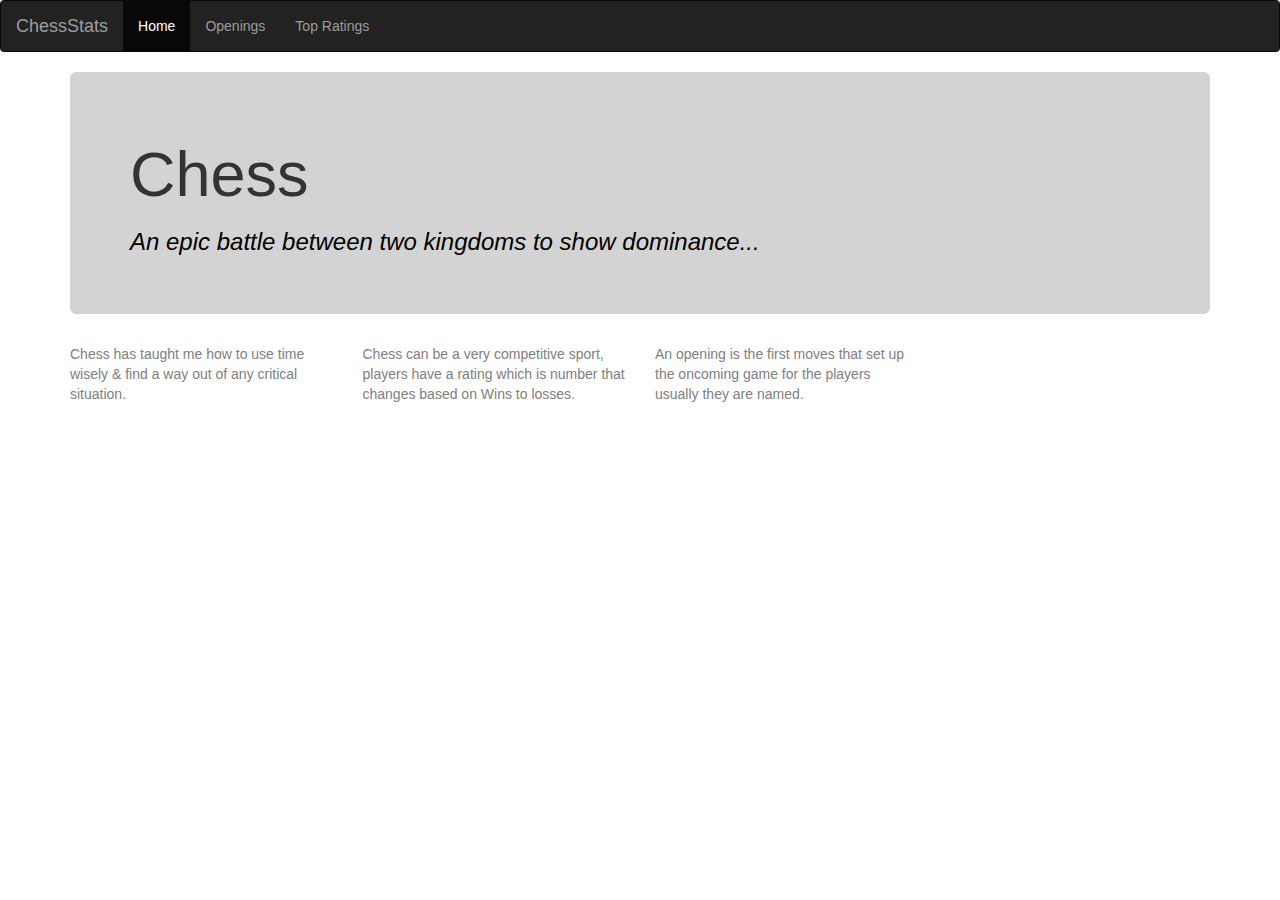
==== index.html @ b7288d28 "no message" ====
<!DOCTYPE html>
<html lang="en">
<head>
    <title>ChessStats</title>
    <meta charset="utf-8">
    <meta name="viewport" content="width=device-width, initial-scale=1">
    <link rel="styleheet" href="http://maxcdn.bootstrapcdn.com/bootstrap/3.3.5/css/bootstrap.min.css">
    <script src="https://ajax.googleapis.com/ajax/libs/jquery/1.11.3/jquery.min.js"></script>
    <script src="http://maxcdn.bootstrapcdn.com/bootstrap/3.3.5/js/bootstrap.min.js"></script>
    <link rel="stylesheet" type="text/css" href="styleSheet.css"/>
</head>

<body>

<nav class="navbar navbar-inverse">
    <div class="container-fluid">
        <div class="navbar-header">
            <a class="navbar-brand" href="index.html">ChessStats</a>
        </div>
        <div>
            <ul class="nav navbar-nav">
                <li class="active"><a href="index.html">Home</a></li>
                <li><a href="index2.html">Openings</a></li>
                <li><a href="index3.html">Top Ratings</a></li>
            </ul>
        </div>
    </div>
</nav>
<div class="container">
    <div class="jumbotron" id="headdiv">
        <h1>Chess</h1>
        <h3 id="h2"><i>An epic battle between two kingdoms to show dominance...</i></h3>
    </div>
    <div id="pdiv" class="row">
        <div class="col-md-3">
            <p>Chess has taught me how to use time wisely & find a way out of any critical situation.</p>
        </div>
        <div>
            <div class="col-md-3">
                <p>
                   Chess can be a very competitive sport, players have a rating which is  number that changes based on Wins to losses. 
                </p>
            </div>
            <div>
                <div class="col-md-3">
                    <p>An opening is the first moves that set up the oncoming game for the players usually they are named.</p>
                </div>
        </div>

</body>
</html>
---- styleSheet.css ----
body	{
    background-color: grey
}
p,li,a 	{
    color:grey;
}
#headdiv	{
    background-color: lightgrey
}
#h2		{
    color:black;
}
#menudiv	{
    float:right;

}
/*Bootstrapper Below Mr.Clawson*\
    */html{font-family:sans-serif;-webkit-text-size-adjust:100%;-ms-text-size-adjust:100%}body{margin:0}article,aside,details,figcaption,figure,footer,header,hgroup,main,menu,nav,section,summary{display:block}audio,canvas,progress,video{display:inline-block;vertical-align:baseline}audio:not([controls]){display:none;height:0}[hidden],template{display:none}a{background-color:transparent}a:active,a:hover{outline:0}abbr[title]{border-bottom:1px dotted}b,strong{font-weight:700}dfn{font-style:italic}h1{margin:.67em 0;font-size:2em}mark{color:#000;background:#ff0}small{font-size:80%}sub,sup{position:relative;font-size:75%;line-height:0;vertical-align:baseline}sup{top:-.5em}sub{bottom:-.25em}img{border:0}svg:not(:root){overflow:hidden}figure{margin:1em 40px}hr{height:0;-webkit-box-sizing:content-box;-moz-box-sizing:content-box;box-sizing:content-box}pre{overflow:auto}code,kbd,pre,samp{font-family:monospace,monospace;font-size:1em}button,input,optgroup,select,textarea{margin:0;font:inherit;color:inherit}button{overflow:visible}button,select{text-transform:none}button,html input[type=button],input[type=reset],input[type=submit]{-webkit-appearance:button;cursor:pointer}button[disabled],html input[disabled]{cursor:default}button::-moz-focus-inner,input::-moz-focus-inner{padding:0;border:0}input{line-height:normal}input[type=checkbox],input[type=radio]{-webkit-box-sizing:border-box;-moz-box-sizing:border-box;box-sizing:border-box;padding:0}input[type=number]::-webkit-inner-spin-button,input[type=number]::-webkit-outer-spin-button{height:auto}input[type=search]{-webkit-box-sizing:content-box;-moz-box-sizing:content-box;box-sizing:content-box;-webkit-appearance:textfield}input[type=search]::-webkit-search-cancel-button,input[type=search]::-webkit-search-decoration{-webkit-appearance:none}fieldset{padding:.35em .625em .75em;margin:0 2px;border:1px solid silver}legend{padding:0;border:0}textarea{overflow:auto}optgroup{font-weight:700}table{border-spacing:0;border-collapse:collapse}td,th{padding:0}/*! Source: https://github.com/h5bp/html5-boilerplate/blob/master/src/css/main.css */@media print{*,:after,:before{color:#000!important;text-shadow:none!important;background:0 0!important;-webkit-box-shadow:none!important;box-shadow:none!important}a,a:visited{text-decoration:underline}a[href]:after{content:" (" attr(href) ")"}abbr[title]:after{content:" (" attr(title) ")"}a[href^="javascript:"]:after,a[href^="#"]:after{content:""}blockquote,pre{border:1px solid #999;page-break-inside:avoid}thead{display:table-header-group}img,tr{page-break-inside:avoid}img{max-width:100%!important}h2,h3,p{orphans:3;widows:3}h2,h3{page-break-after:avoid}.navbar{display:none}.btn>.caret,.dropup>.btn>.caret{border-top-color:#000!important}.label{border:1px solid #000}.table{border-collapse:collapse!important}.table td,.table th{background-color:#fff!important}.table-bordered td,.table-bordered th{border:1px solid #ddd!important}}@font-face{font-family:'Glyphicons Halflings';src:url(../fonts/glyphicons-halflings-regular.eot);src:url(../fonts/glyphicons-halflings-regular.eot?#iefix) format('embedded-opentype'),url(../fonts/glyphicons-halflings-regular.woff2) format('woff2'),url(../fonts/glyphicons-halflings-regular.woff) format('woff'),url(../fonts/glyphicons-halflings-regular.ttf) format('truetype'),url(../fonts/glyphicons-halflings-regular.svg#glyphicons_halflingsregular) format('svg')}.glyphicon{position:relative;top:1px;display:inline-block;font-family:'Glyphicons Halflings';font-style:normal;font-weight:400;line-height:1;-webkit-font-smoothing:antialiased;-moz-osx-font-smoothing:grayscale}.glyphicon-asterisk:before{content:"\2a"}.glyphicon-plus:before{content:"\2b"}.glyphicon-eur:before,.glyphicon-euro:before{content:"\20ac"}.glyphicon-minus:before{content:"\2212"}.glyphicon-cloud:before{content:"\2601"}.glyphicon-envelope:before{content:"\2709"}.glyphicon-pencil:before{content:"\270f"}.glyphicon-glass:before{content:"\e001"}.glyphicon-music:before{content:"\e002"}.glyphicon-search:before{content:"\e003"}.glyphicon-heart:before{content:"\e005"}.glyphicon-star:before{content:"\e006"}.glyphicon-star-empty:before{content:"\e007"}.glyphicon-user:before{content:"\e008"}.glyphicon-film:before{content:"\e009"}.glyphicon-th-large:before{content:"\e010"}.glyphicon-th:before{content:"\e011"}.glyphicon-th-list:before{content:"\e012"}.glyphicon-ok:before{content:"\e013"}.glyphicon-remove:before{content:"\e014"}.glyphicon-zoom-in:before{content:"\e015"}.glyphicon-zoom-out:before{content:"\e016"}.glyphicon-off:before{content:"\e017"}.glyphicon-signal:before{content:"\e018"}.glyphicon-cog:before{content:"\e019"}.glyphicon-trash:before{content:"\e020"}.glyphicon-home:before{content:"\e021"}.glyphicon-file:before{content:"\e022"}.glyphicon-time:before{content:"\e023"}.glyphicon-road:before{content:"\e024"}.glyphicon-download-alt:before{content:"\e025"}.glyphicon-download:before{content:"\e026"}.glyphicon-upload:before{content:"\e027"}.glyphicon-inbox:before{content:"\e028"}.glyphicon-play-circle:before{content:"\e029"}.glyphicon-repeat:before{content:"\e030"}.glyphicon-refresh:before{content:"\e031"}.glyphicon-list-alt:before{content:"\e032"}.glyphicon-lock:before{content:"\e033"}.glyphicon-flag:before{content:"\e034"}.glyphicon-headphones:before{content:"\e035"}.glyphicon-volume-off:before{content:"\e036"}.glyphicon-volume-down:before{content:"\e037"}.glyphicon-volume-up:before{content:"\e038"}.glyphicon-qrcode:before{content:"\e039"}.glyphicon-barcode:before{content:"\e040"}.glyphicon-tag:before{content:"\e041"}.glyphicon-tags:before{content:"\e042"}.glyphicon-book:before{content:"\e043"}.glyphicon-bookmark:before{content:"\e044"}.glyphicon-print:before{content:"\e045"}.glyphicon-camera:before{content:"\e046"}.glyphicon-font:before{content:"\e047"}.glyphicon-bold:before{content:"\e048"}.glyphicon-italic:before{content:"\e049"}.glyphicon-text-height:before{content:"\e050"}.glyphicon-text-width:before{content:"\e051"}.glyphicon-align-left:before{content:"\e052"}.glyphicon-align-center:before{content:"\e053"}.glyphicon-align-right:before{content:"\e054"}.glyphicon-align-justify:before{content:"\e055"}.glyphicon-list:before{content:"\e056"}.glyphicon-indent-left:before{content:"\e057"}.glyphicon-indent-right:before{content:"\e058"}.glyphicon-facetime-video:before{content:"\e059"}.glyphicon-picture:before{content:"\e060"}.glyphicon-map-marker:before{content:"\e062"}.glyphicon-adjust:before{content:"\e063"}.glyphicon-tint:before{content:"\e064"}.glyphicon-edit:before{content:"\e065"}.glyphicon-share:before{content:"\e066"}.glyphicon-check:before{content:"\e067"}.glyphicon-move:before{content:"\e068"}.glyphicon-step-backward:before{content:"\e069"}.glyphicon-fast-backward:before{content:"\e070"}.glyphicon-backward:before{content:"\e071"}.glyphicon-play:before{content:"\e072"}.glyphicon-pause:before{content:"\e073"}.glyphicon-stop:before{content:"\e074"}.glyphicon-forward:before{content:"\e075"}.glyphicon-fast-forward:before{content:"\e076"}.glyphicon-step-forward:before{content:"\e077"}.glyphicon-eject:before{content:"\e078"}.glyphicon-chevron-left:before{content:"\e079"}.glyphicon-chevron-right:before{content:"\e080"}.glyphicon-plus-sign:before{content:"\e081"}.glyphicon-minus-sign:before{content:"\e082"}.glyphicon-remove-sign:before{content:"\e083"}.glyphicon-ok-sign:before{content:"\e084"}.glyphicon-question-sign:before{content:"\e085"}.glyphicon-info-sign:before{content:"\e086"}.glyphicon-screenshot:before{content:"\e087"}.glyphicon-remove-circle:before{content:"\e088"}.glyphicon-ok-circle:before{content:"\e089"}.glyphicon-ban-circle:before{content:"\e090"}.glyphicon-arrow-left:before{content:"\e091"}.glyphicon-arrow-right:before{content:"\e092"}.glyphicon-arrow-up:before{content:"\e093"}.glyphicon-arrow-down:before{content:"\e094"}.glyphicon-share-alt:before{content:"\e095"}.glyphicon-resize-full:before{content:"\e096"}.glyphicon-resize-small:before{content:"\e097"}.glyphicon-exclamation-sign:before{content:"\e101"}.glyphicon-gift:before{content:"\e102"}.glyphicon-leaf:before{content:"\e103"}.glyphicon-fire:before{content:"\e104"}.glyphicon-eye-open:before{content:"\e105"}.glyphicon-eye-close:before{content:"\e106"}.glyphicon-warning-sign:before{content:"\e107"}.glyphicon-plane:before{content:"\e108"}.glyphicon-calendar:before{content:"\e109"}.glyphicon-random:before{content:"\e110"}.glyphicon-comment:before{content:"\e111"}.glyphicon-magnet:before{content:"\e112"}.glyphicon-chevron-up:before{content:"\e113"}.glyphicon-chevron-down:before{content:"\e114"}.glyphicon-retweet:before{content:"\e115"}.glyphicon-shopping-cart:before{content:"\e116"}.glyphicon-folder-close:before{content:"\e117"}.glyphicon-folder-open:before{content:"\e118"}.glyphicon-resize-vertical:before{content:"\e119"}.glyphicon-resize-horizontal:before{content:"\e120"}.glyphicon-hdd:before{content:"\e121"}.glyphicon-bullhorn:before{content:"\e122"}.glyphicon-bell:before{content:"\e123"}.glyphicon-certificate:before{content:"\e124"}.glyphicon-thumbs-up:before{content:"\e125"}.glyphicon-thumbs-down:before{content:"\e126"}.glyphicon-hand-right:before{content:"\e127"}.glyphicon-hand-left:before{content:"\e128"}.glyphicon-hand-up:before{content:"\e129"}.glyphicon-hand-down:before{content:"\e130"}.glyphicon-circle-arrow-right:before{content:"\e131"}.glyphicon-circle-arrow-left:before{content:"\e132"}.glyphicon-circle-arrow-up:before{content:"\e133"}.glyphicon-circle-arrow-down:before{content:"\e134"}.glyphicon-globe:before{content:"\e135"}.glyphicon-wrench:before{content:"\e136"}.glyphicon-tasks:before{content:"\e137"}.glyphicon-filter:before{content:"\e138"}.glyphicon-briefcase:before{content:"\e139"}.glyphicon-fullscreen:before{content:"\e140"}.glyphicon-dashboard:before{content:"\e141"}.glyphicon-paperclip:before{content:"\e142"}.glyphicon-heart-empty:before{content:"\e143"}.glyphicon-link:before{content:"\e144"}.glyphicon-phone:before{content:"\e145"}.glyphicon-pushpin:before{content:"\e146"}.glyphicon-usd:before{content:"\e148"}.glyphicon-gbp:before{content:"\e149"}.glyphicon-sort:before{content:"\e150"}.glyphicon-sort-by-alphabet:before{content:"\e151"}.glyphicon-sort-by-alphabet-alt:before{content:"\e152"}.glyphicon-sort-by-order:before{content:"\e153"}.glyphicon-sort-by-order-alt:before{content:"\e154"}.glyphicon-sort-by-attributes:before{content:"\e155"}.glyphicon-sort-by-attributes-alt:before{content:"\e156"}.glyphicon-unchecked:before{content:"\e157"}.glyphicon-expand:before{content:"\e158"}.glyphicon-collapse-down:before{content:"\e159"}.glyphicon-collapse-up:before{content:"\e160"}.glyphicon-log-in:before{content:"\e161"}.glyphicon-flash:before{content:"\e162"}.glyphicon-log-out:before{content:"\e163"}.glyphicon-new-window:before{content:"\e164"}.glyphicon-record:before{content:"\e165"}.glyphicon-save:before{content:"\e166"}.glyphicon-open:before{content:"\e167"}.glyphicon-saved:before{content:"\e168"}.glyphicon-import:before{content:"\e169"}.glyphicon-export:before{content:"\e170"}.glyphicon-send:before{content:"\e171"}.glyphicon-floppy-disk:before{content:"\e172"}.glyphicon-floppy-saved:before{content:"\e173"}.glyphicon-floppy-remove:before{content:"\e174"}.glyphicon-floppy-save:before{content:"\e175"}.glyphicon-floppy-open:before{content:"\e176"}.glyphicon-credit-card:before{content:"\e177"}.glyphicon-transfer:before{content:"\e178"}.glyphicon-cutlery:before{content:"\e179"}.glyphicon-header:before{content:"\e180"}.glyphicon-compressed:before{content:"\e181"}.glyphicon-earphone:before{content:"\e182"}.glyphicon-phone-alt:before{content:"\e183"}.glyphicon-tower:before{content:"\e184"}.glyphicon-stats:before{content:"\e185"}.glyphicon-sd-video:before{content:"\e186"}.glyphicon-hd-video:before{content:"\e187"}.glyphicon-subtitles:before{content:"\e188"}.glyphicon-sound-stereo:before{content:"\e189"}.glyphicon-sound-dolby:before{content:"\e190"}.glyphicon-sound-5-1:before{content:"\e191"}.glyphicon-sound-6-1:before{content:"\e192"}.glyphicon-sound-7-1:before{content:"\e193"}.glyphicon-copyright-mark:before{content:"\e194"}.glyphicon-registration-mark:before{content:"\e195"}.glyphicon-cloud-download:before{content:"\e197"}.glyphicon-cloud-upload:before{content:"\e198"}.glyphicon-tree-conifer:before{content:"\e199"}.glyphicon-tree-deciduous:before{content:"\e200"}.glyphicon-cd:before{content:"\e201"}.glyphicon-save-file:before{content:"\e202"}.glyphicon-open-file:before{content:"\e203"}.glyphicon-level-up:before{content:"\e204"}.glyphicon-copy:before{content:"\e205"}.glyphicon-paste:before{content:"\e206"}.glyphicon-alert:before{content:"\e209"}.glyphicon-equalizer:before{content:"\e210"}.glyphicon-king:before{content:"\e211"}.glyphicon-queen:before{content:"\e212"}.glyphicon-pawn:before{content:"\e213"}.glyphicon-bishop:before{content:"\e214"}.glyphicon-knight:before{content:"\e215"}.glyphicon-baby-formula:before{content:"\e216"}.glyphicon-tent:before{content:"\26fa"}.glyphicon-blackboard:before{content:"\e218"}.glyphicon-bed:before{content:"\e219"}.glyphicon-apple:before{content:"\f8ff"}.glyphicon-erase:before{content:"\e221"}.glyphicon-hourglass:before{content:"\231b"}.glyphicon-lamp:before{content:"\e223"}.glyphicon-duplicate:before{content:"\e224"}.glyphicon-piggy-bank:before{content:"\e225"}.glyphicon-scissors:before{content:"\e226"}.glyphicon-bitcoin:before{content:"\e227"}.glyphicon-btc:before{content:"\e227"}.glyphicon-xbt:before{content:"\e227"}.glyphicon-yen:before{content:"\00a5"}.glyphicon-jpy:before{content:"\00a5"}.glyphicon-ruble:before{content:"\20bd"}.glyphicon-rub:before{content:"\20bd"}.glyphicon-scale:before{content:"\e230"}.glyphicon-ice-lolly:before{content:"\e231"}.glyphicon-ice-lolly-tasted:before{content:"\e232"}.glyphicon-education:before{content:"\e233"}.glyphicon-option-horizontal:before{content:"\e234"}.glyphicon-option-vertical:before{content:"\e235"}.glyphicon-menu-hamburger:before{content:"\e236"}.glyphicon-modal-window:before{content:"\e237"}.glyphicon-oil:before{content:"\e238"}.glyphicon-grain:before{content:"\e239"}.glyphicon-sunglasses:before{content:"\e240"}.glyphicon-text-size:before{content:"\e241"}.glyphicon-text-color:before{content:"\e242"}.glyphicon-text-background:before{content:"\e243"}.glyphicon-object-align-top:before{content:"\e244"}.glyphicon-object-align-bottom:before{content:"\e245"}.glyphicon-object-align-horizontal:before{content:"\e246"}.glyphicon-object-align-left:before{content:"\e247"}.glyphicon-object-align-vertical:before{content:"\e248"}.glyphicon-object-align-right:before{content:"\e249"}.glyphicon-triangle-right:before{content:"\e250"}.glyphicon-triangle-left:before{content:"\e251"}.glyphicon-triangle-bottom:before{content:"\e252"}.glyphicon-triangle-top:before{content:"\e253"}.glyphicon-console:before{content:"\e254"}.glyphicon-superscript:before{content:"\e255"}.glyphicon-subscript:before{content:"\e256"}.glyphicon-menu-left:before{content:"\e257"}.glyphicon-menu-right:before{content:"\e258"}.glyphicon-menu-down:before{content:"\e259"}.glyphicon-menu-up:before{content:"\e260"}*{-webkit-box-sizing:border-box;-moz-box-sizing:border-box;box-sizing:border-box}:after,:before{-webkit-box-sizing:border-box;-moz-box-sizing:border-box;box-sizing:border-box}html{font-size:10px;-webkit-tap-highlight-color:rgba(0,0,0,0)}body{font-family:"Helvetica Neue",Helvetica,Arial,sans-serif;font-size:14px;line-height:1.42857143;color:#333;background-color:#fff}button,input,select,textarea{font-family:inherit;font-size:inherit;line-height:inherit}a{color:#337ab7;text-decoration:none}a:focus,a:hover{color:#23527c;text-decoration:underline}a:focus{outline:thin dotted;outline:5px auto -webkit-focus-ring-color;outline-offset:-2px}figure{margin:0}img{vertical-align:middle}.carousel-inner>.item>a>img,.carousel-inner>.item>img,.img-responsive,.thumbnail a>img,.thumbnail>img{display:block;max-width:100%;height:auto}.img-rounded{border-radius:6px}.img-thumbnail{display:inline-block;max-width:100%;height:auto;padding:4px;line-height:1.42857143;background-color:#fff;border:1px solid #ddd;border-radius:4px;-webkit-transition:all .2s ease-in-out;-o-transition:all .2s ease-in-out;transition:all .2s ease-in-out}.img-circle{border-radius:50%}hr{margin-top:20px;margin-bottom:20px;border:0;border-top:1px solid #eee}.sr-only{position:absolute;width:1px;height:1px;padding:0;margin:-1px;overflow:hidden;clip:rect(0,0,0,0);border:0}.sr-only-focusable:active,.sr-only-focusable:focus{position:static;width:auto;height:auto;margin:0;overflow:visible;clip:auto}[role=button]{cursor:pointer}.h1,.h2,.h3,.h4,.h5,.h6,h1,h2,h3,h4,h5,h6{font-family:inherit;font-weight:500;line-height:1.1;color:inherit}.h1 .small,.h1 small,.h2 .small,.h2 small,.h3 .small,.h3 small,.h4 .small,.h4 small,.h5 .small,.h5 small,.h6 .small,.h6 small,h1 .small,h1 small,h2 .small,h2 small,h3 .small,h3 small,h4 .small,h4 small,h5 .small,h5 small,h6 .small,h6 small{font-weight:400;line-height:1;color:#777}.h1,.h2,.h3,h1,h2,h3{margin-top:20px;margin-bottom:10px}.h1 .small,.h1 small,.h2 .small,.h2 small,.h3 .small,.h3 small,h1 .small,h1 small,h2 .small,h2 small,h3 .small,h3 small{font-size:65%}.h4,.h5,.h6,h4,h5,h6{margin-top:10px;margin-bottom:10px}.h4 .small,.h4 small,.h5 .small,.h5 small,.h6 .small,.h6 small,h4 .small,h4 small,h5 .small,h5 small,h6 .small,h6 small{font-size:75%}.h1,h1{font-size:36px}.h2,h2{font-size:30px}.h3,h3{font-size:24px}.h4,h4{font-size:18px}.h5,h5{font-size:14px}.h6,h6{font-size:12px}p{margin:0 0 10px}.lead{margin-bottom:20px;font-size:16px;font-weight:300;line-height:1.4}@media (min-width:768px){.lead{font-size:21px}}.small,small{font-size:85%}.mark,mark{padding:.2em;background-color:#fcf8e3}.text-left{text-align:left}.text-right{text-align:right}.text-center{text-align:center}.text-justify{text-align:justify}.text-nowrap{white-space:nowrap}.text-lowercase{text-transform:lowercase}.text-uppercase{text-transform:uppercase}.text-capitalize{text-transform:capitalize}.text-muted{color:#777}.text-primary{color:#337ab7}a.text-primary:focus,a.text-primary:hover{color:#286090}.text-success{color:#3c763d}a.text-success:focus,a.text-success:hover{color:#2b542c}.text-info{color:#31708f}a.text-info:focus,a.text-info:hover{color:#245269}.text-warning{color:#8a6d3b}a.text-warning:focus,a.text-warning:hover{color:#66512c}.text-danger{color:#a94442}a.text-danger:focus,a.text-danger:hover{color:#843534}.bg-primary{color:#fff;background-color:#337ab7}a.bg-primary:focus,a.bg-primary:hover{background-color:#286090}.bg-success{background-color:#dff0d8}a.bg-success:focus,a.bg-success:hover{background-color:#c1e2b3}.bg-info{background-color:#d9edf7}a.bg-info:focus,a.bg-info:hover{background-color:#afd9ee}.bg-warning{background-color:#fcf8e3}a.bg-warning:focus,a.bg-warning:hover{background-color:#f7ecb5}.bg-danger{background-color:#f2dede}a.bg-danger:focus,a.bg-danger:hover{background-color:#e4b9b9}.page-header{padding-bottom:9px;margin:40px 0 20px;border-bottom:1px solid #eee}ol,ul{margin-top:0;margin-bottom:10px}ol ol,ol ul,ul ol,ul ul{margin-bottom:0}.list-unstyled{padding-left:0;list-style:none}.list-inline{padding-left:0;margin-left:-5px;list-style:none}.list-inline>li{display:inline-block;padding-right:5px;padding-left:5px}dl{margin-top:0;margin-bottom:20px}dd,dt{line-height:1.42857143}dt{font-weight:700}dd{margin-left:0}@media (min-width:768px){.dl-horizontal dt{float:left;width:160px;overflow:hidden;clear:left;text-align:right;text-overflow:ellipsis;white-space:nowrap}.dl-horizontal dd{margin-left:180px}}abbr[data-original-title],abbr[title]{cursor:help;border-bottom:1px dotted #777}.initialism{font-size:90%;text-transform:uppercase}blockquote{padding:10px 20px;margin:0 0 20px;font-size:17.5px;border-left:5px solid #eee}blockquote ol:last-child,blockquote p:last-child,blockquote ul:last-child{margin-bottom:0}blockquote .small,blockquote footer,blockquote small{display:block;font-size:80%;line-height:1.42857143;color:#777}blockquote .small:before,blockquote footer:before,blockquote small:before{content:'\2014 \00A0'}.blockquote-reverse,blockquote.pull-right{padding-right:15px;padding-left:0;text-align:right;border-right:5px solid #eee;border-left:0}.blockquote-reverse .small:before,.blockquote-reverse footer:before,.blockquote-reverse small:before,blockquote.pull-right .small:before,blockquote.pull-right footer:before,blockquote.pull-right small:before{content:''}.blockquote-reverse .small:after,.blockquote-reverse footer:after,.blockquote-reverse small:after,blockquote.pull-right .small:after,blockquote.pull-right footer:after,blockquote.pull-right small:after{content:'\00A0 \2014'}address{margin-bottom:20px;font-style:normal;line-height:1.42857143}code,kbd,pre,samp{font-family:Menlo,Monaco,Consolas,"Courier New",monospace}code{padding:2px 4px;font-size:90%;color:#c7254e;background-color:#f9f2f4;border-radius:4px}kbd{padding:2px 4px;font-size:90%;color:#fff;background-color:#333;border-radius:3px;-webkit-box-shadow:inset 0 -1px 0 rgba(0,0,0,.25);box-shadow:inset 0 -1px 0 rgba(0,0,0,.25)}kbd kbd{padding:0;font-size:100%;font-weight:700;-webkit-box-shadow:none;box-shadow:none}pre{display:block;padding:9.5px;margin:0 0 10px;font-size:13px;line-height:1.42857143;color:#333;word-break:break-all;word-wrap:break-word;background-color:#f5f5f5;border:1px solid #ccc;border-radius:4px}pre code{padding:0;font-size:inherit;color:inherit;white-space:pre-wrap;background-color:transparent;border-radius:0}.pre-scrollable{max-height:340px;overflow-y:scroll}.container{padding-right:15px;padding-left:15px;margin-right:auto;margin-left:auto}@media (min-width:768px){.container{width:750px}}@media (min-width:992px){.container{width:970px}}@media (min-width:1200px){.container{width:1170px}}.container-fluid{padding-right:15px;padding-left:15px;margin-right:auto;margin-left:auto}.row{margin-right:-15px;margin-left:-15px}.col-lg-1,.col-lg-10,.col-lg-11,.col-lg-12,.col-lg-2,.col-lg-3,.col-lg-4,.col-lg-5,.col-lg-6,.col-lg-7,.col-lg-8,.col-lg-9,.col-md-1,.col-md-10,.col-md-11,.col-md-12,.col-md-2,.col-md-3,.col-md-4,.col-md-5,.col-md-6,.col-md-7,.col-md-8,.col-md-9,.col-sm-1,.col-sm-10,.col-sm-11,.col-sm-12,.col-sm-2,.col-sm-3,.col-sm-4,.col-sm-5,.col-sm-6,.col-sm-7,.col-sm-8,.col-sm-9,.col-xs-1,.col-xs-10,.col-xs-11,.col-xs-12,.col-xs-2,.col-xs-3,.col-xs-4,.col-xs-5,.col-xs-6,.col-xs-7,.col-xs-8,.col-xs-9{position:relative;min-height:1px;padding-right:15px;padding-left:15px}.col-xs-1,.col-xs-10,.col-xs-11,.col-xs-12,.col-xs-2,.col-xs-3,.col-xs-4,.col-xs-5,.col-xs-6,.col-xs-7,.col-xs-8,.col-xs-9{float:left}.col-xs-12{width:100%}.col-xs-11{width:91.66666667%}.col-xs-10{width:83.33333333%}.col-xs-9{width:75%}.col-xs-8{width:66.66666667%}.col-xs-7{width:58.33333333%}.col-xs-6{width:50%}.col-xs-5{width:41.66666667%}.col-xs-4{width:33.33333333%}.col-xs-3{width:25%}.col-xs-2{width:16.66666667%}.col-xs-1{width:8.33333333%}.col-xs-pull-12{right:100%}.col-xs-pull-11{right:91.66666667%}.col-xs-pull-10{right:83.33333333%}.col-xs-pull-9{right:75%}.col-xs-pull-8{right:66.66666667%}.col-xs-pull-7{right:58.33333333%}.col-xs-pull-6{right:50%}.col-xs-pull-5{right:41.66666667%}.col-xs-pull-4{right:33.33333333%}.col-xs-pull-3{right:25%}.col-xs-pull-2{right:16.66666667%}.col-xs-pull-1{right:8.33333333%}.col-xs-pull-0{right:auto}.col-xs-push-12{left:100%}.col-xs-push-11{left:91.66666667%}.col-xs-push-10{left:83.33333333%}.col-xs-push-9{left:75%}.col-xs-push-8{left:66.66666667%}.col-xs-push-7{left:58.33333333%}.col-xs-push-6{left:50%}.col-xs-push-5{left:41.66666667%}.col-xs-push-4{left:33.33333333%}.col-xs-push-3{left:25%}.col-xs-push-2{left:16.66666667%}.col-xs-push-1{left:8.33333333%}.col-xs-push-0{left:auto}.col-xs-offset-12{margin-left:100%}.col-xs-offset-11{margin-left:91.66666667%}.col-xs-offset-10{margin-left:83.33333333%}.col-xs-offset-9{margin-left:75%}.col-xs-offset-8{margin-left:66.66666667%}.col-xs-offset-7{margin-left:58.33333333%}.col-xs-offset-6{margin-left:50%}.col-xs-offset-5{margin-left:41.66666667%}.col-xs-offset-4{margin-left:33.33333333%}.col-xs-offset-3{margin-left:25%}.col-xs-offset-2{margin-left:16.66666667%}.col-xs-offset-1{margin-left:8.33333333%}.col-xs-offset-0{margin-left:0}@media (min-width:768px){.col-sm-1,.col-sm-10,.col-sm-11,.col-sm-12,.col-sm-2,.col-sm-3,.col-sm-4,.col-sm-5,.col-sm-6,.col-sm-7,.col-sm-8,.col-sm-9{float:left}.col-sm-12{width:100%}.col-sm-11{width:91.66666667%}.col-sm-10{width:83.33333333%}.col-sm-9{width:75%}.col-sm-8{width:66.66666667%}.col-sm-7{width:58.33333333%}.col-sm-6{width:50%}.col-sm-5{width:41.66666667%}.col-sm-4{width:33.33333333%}.col-sm-3{width:25%}.col-sm-2{width:16.66666667%}.col-sm-1{width:8.33333333%}.col-sm-pull-12{right:100%}.col-sm-pull-11{right:91.66666667%}.col-sm-pull-10{right:83.33333333%}.col-sm-pull-9{right:75%}.col-sm-pull-8{right:66.66666667%}.col-sm-pull-7{right:58.33333333%}.col-sm-pull-6{right:50%}.col-sm-pull-5{right:41.66666667%}.col-sm-pull-4{right:33.33333333%}.col-sm-pull-3{right:25%}.col-sm-pull-2{right:16.66666667%}.col-sm-pull-1{right:8.33333333%}.col-sm-pull-0{right:auto}.col-sm-push-12{left:100%}.col-sm-push-11{left:91.66666667%}.col-sm-push-10{left:83.33333333%}.col-sm-push-9{left:75%}.col-sm-push-8{left:66.66666667%}.col-sm-push-7{left:58.33333333%}.col-sm-push-6{left:50%}.col-sm-push-5{left:41.66666667%}.col-sm-push-4{left:33.33333333%}.col-sm-push-3{left:25%}.col-sm-push-2{left:16.66666667%}.col-sm-push-1{left:8.33333333%}.col-sm-push-0{left:auto}.col-sm-offset-12{margin-left:100%}.col-sm-offset-11{margin-left:91.66666667%}.col-sm-offset-10{margin-left:83.33333333%}.col-sm-offset-9{margin-left:75%}.col-sm-offset-8{margin-left:66.66666667%}.col-sm-offset-7{margin-left:58.33333333%}.col-sm-offset-6{margin-left:50%}.col-sm-offset-5{margin-left:41.66666667%}.col-sm-offset-4{margin-left:33.33333333%}.col-sm-offset-3{margin-left:25%}.col-sm-offset-2{margin-left:16.66666667%}.col-sm-offset-1{margin-left:8.33333333%}.col-sm-offset-0{margin-left:0}}@media (min-width:992px){.col-md-1,.col-md-10,.col-md-11,.col-md-12,.col-md-2,.col-md-3,.col-md-4,.col-md-5,.col-md-6,.col-md-7,.col-md-8,.col-md-9{float:left}.col-md-12{width:100%}.col-md-11{width:91.66666667%}.col-md-10{width:83.33333333%}.col-md-9{width:75%}.col-md-8{width:66.66666667%}.col-md-7{width:58.33333333%}.col-md-6{width:50%}.col-md-5{width:41.66666667%}.col-md-4{width:33.33333333%}.col-md-3{width:25%}.col-md-2{width:16.66666667%}.col-md-1{width:8.33333333%}.col-md-pull-12{right:100%}.col-md-pull-11{right:91.66666667%}.col-md-pull-10{right:83.33333333%}.col-md-pull-9{right:75%}.col-md-pull-8{right:66.66666667%}.col-md-pull-7{right:58.33333333%}.col-md-pull-6{right:50%}.col-md-pull-5{right:41.66666667%}.col-md-pull-4{right:33.33333333%}.col-md-pull-3{right:25%}.col-md-pull-2{right:16.66666667%}.col-md-pull-1{right:8.33333333%}.col-md-pull-0{right:auto}.col-md-push-12{left:100%}.col-md-push-11{left:91.66666667%}.col-md-push-10{left:83.33333333%}.col-md-push-9{left:75%}.col-md-push-8{left:66.66666667%}.col-md-push-7{left:58.33333333%}.col-md-push-6{left:50%}.col-md-push-5{left:41.66666667%}.col-md-push-4{left:33.33333333%}.col-md-push-3{left:25%}.col-md-push-2{left:16.66666667%}.col-md-push-1{left:8.33333333%}.col-md-push-0{left:auto}.col-md-offset-12{margin-left:100%}.col-md-offset-11{margin-left:91.66666667%}.col-md-offset-10{margin-left:83.33333333%}.col-md-offset-9{margin-left:75%}.col-md-offset-8{margin-left:66.66666667%}.col-md-offset-7{margin-left:58.33333333%}.col-md-offset-6{margin-left:50%}.col-md-offset-5{margin-left:41.66666667%}.col-md-offset-4{margin-left:33.33333333%}.col-md-offset-3{margin-left:25%}.col-md-offset-2{margin-left:16.66666667%}.col-md-offset-1{margin-left:8.33333333%}.col-md-offset-0{margin-left:0}}@media (min-width:1200px){.col-lg-1,.col-lg-10,.col-lg-11,.col-lg-12,.col-lg-2,.col-lg-3,.col-lg-4,.col-lg-5,.col-lg-6,.col-lg-7,.col-lg-8,.col-lg-9{float:left}.col-lg-12{width:100%}.col-lg-11{width:91.66666667%}.col-lg-10{width:83.33333333%}.col-lg-9{width:75%}.col-lg-8{width:66.66666667%}.col-lg-7{width:58.33333333%}.col-lg-6{width:50%}.col-lg-5{width:41.66666667%}.col-lg-4{width:33.33333333%}.col-lg-3{width:25%}.col-lg-2{width:16.66666667%}.col-lg-1{width:8.33333333%}.col-lg-pull-12{right:100%}.col-lg-pull-11{right:91.66666667%}.col-lg-pull-10{right:83.33333333%}.col-lg-pull-9{right:75%}.col-lg-pull-8{right:66.66666667%}.col-lg-pull-7{right:58.33333333%}.col-lg-pull-6{right:50%}.col-lg-pull-5{right:41.66666667%}.col-lg-pull-4{right:33.33333333%}.col-lg-pull-3{right:25%}.col-lg-pull-2{right:16.66666667%}.col-lg-pull-1{right:8.33333333%}.col-lg-pull-0{right:auto}.col-lg-push-12{left:100%}.col-lg-push-11{left:91.66666667%}.col-lg-push-10{left:83.33333333%}.col-lg-push-9{left:75%}.col-lg-push-8{left:66.66666667%}.col-lg-push-7{left:58.33333333%}.col-lg-push-6{left:50%}.col-lg-push-5{left:41.66666667%}.col-lg-push-4{left:33.33333333%}.col-lg-push-3{left:25%}.col-lg-push-2{left:16.66666667%}.col-lg-push-1{left:8.33333333%}.col-lg-push-0{left:auto}.col-lg-offset-12{margin-left:100%}.col-lg-offset-11{margin-left:91.66666667%}.col-lg-offset-10{margin-left:83.33333333%}.col-lg-offset-9{margin-left:75%}.col-lg-offset-8{margin-left:66.66666667%}.col-lg-offset-7{margin-left:58.33333333%}.col-lg-offset-6{margin-left:50%}.col-lg-offset-5{margin-left:41.66666667%}.col-lg-offset-4{margin-left:33.33333333%}.col-lg-offset-3{margin-left:25%}.col-lg-offset-2{margin-left:16.66666667%}.col-lg-offset-1{margin-left:8.33333333%}.col-lg-offset-0{margin-left:0}}table{background-color:transparent}caption{padding-top:8px;padding-bottom:8px;color:#777;text-align:left}th{text-align:left}.table{width:100%;max-width:100%;margin-bottom:20px}.table>tbody>tr>td,.table>tbody>tr>th,.table>tfoot>tr>td,.table>tfoot>tr>th,.table>thead>tr>td,.table>thead>tr>th{padding:8px;line-height:1.42857143;vertical-align:top;border-top:1px solid #ddd}.table>thead>tr>th{vertical-align:bottom;border-bottom:2px solid #ddd}.table>caption+thead>tr:first-child>td,.table>caption+thead>tr:first-child>th,.table>colgroup+thead>tr:first-child>td,.table>colgroup+thead>tr:first-child>th,.table>thead:first-child>tr:first-child>td,.table>thead:first-child>tr:first-child>th{border-top:0}.table>tbody+tbody{border-top:2px solid #ddd}.table .table{background-color:#fff}.table-condensed>tbody>tr>td,.table-condensed>tbody>tr>th,.table-condensed>tfoot>tr>td,.table-condensed>tfoot>tr>th,.table-condensed>thead>tr>td,.table-condensed>thead>tr>th{padding:5px}.table-bordered{border:1px solid #ddd}.table-bordered>tbody>tr>td,.table-bordered>tbody>tr>th,.table-bordered>tfoot>tr>td,.table-bordered>tfoot>tr>th,.table-bordered>thead>tr>td,.table-bordered>thead>tr>th{border:1px solid #ddd}.table-bordered>thead>tr>td,.table-bordered>thead>tr>th{border-bottom-width:2px}.table-striped>tbody>tr:nth-of-type(odd){background-color:#f9f9f9}.table-hover>tbody>tr:hover{background-color:#f5f5f5}table col[class*=col-]{position:static;display:table-column;float:none}table td[class*=col-],table th[class*=col-]{position:static;display:table-cell;float:none}.table>tbody>tr.active>td,.table>tbody>tr.active>th,.table>tbody>tr>td.active,.table>tbody>tr>th.active,.table>tfoot>tr.active>td,.table>tfoot>tr.active>th,.table>tfoot>tr>td.active,.table>tfoot>tr>th.active,.table>thead>tr.active>td,.table>thead>tr.active>th,.table>thead>tr>td.active,.table>thead>tr>th.active{background-color:#f5f5f5}.table-hover>tbody>tr.active:hover>td,.table-hover>tbody>tr.active:hover>th,.table-hover>tbody>tr:hover>.active,.table-hover>tbody>tr>td.active:hover,.table-hover>tbody>tr>th.active:hover{background-color:#e8e8e8}.table>tbody>tr.success>td,.table>tbody>tr.success>th,.table>tbody>tr>td.success,.table>tbody>tr>th.success,.table>tfoot>tr.success>td,.table>tfoot>tr.success>th,.table>tfoot>tr>td.success,.table>tfoot>tr>th.success,.table>thead>tr.success>td,.table>thead>tr.success>th,.table>thead>tr>td.success,.table>thead>tr>th.success{background-color:#dff0d8}.table-hover>tbody>tr.success:hover>td,.table-hover>tbody>tr.success:hover>th,.table-hover>tbody>tr:hover>.success,.table-hover>tbody>tr>td.success:hover,.table-hover>tbody>tr>th.success:hover{background-color:#d0e9c6}.table>tbody>tr.info>td,.table>tbody>tr.info>th,.table>tbody>tr>td.info,.table>tbody>tr>th.info,.table>tfoot>tr.info>td,.table>tfoot>tr.info>th,.table>tfoot>tr>td.info,.table>tfoot>tr>th.info,.table>thead>tr.info>td,.table>thead>tr.info>th,.table>thead>tr>td.info,.table>thead>tr>th.info{background-color:#d9edf7}.table-hover>tbody>tr.info:hover>td,.table-hover>tbody>tr.info:hover>th,.table-hover>tbody>tr:hover>.info,.table-hover>tbody>tr>td.info:hover,.table-hover>tbody>tr>th.info:hover{background-color:#c4e3f3}.table>tbody>tr.warning>td,.table>tbody>tr.warning>th,.table>tbody>tr>td.warning,.table>tbody>tr>th.warning,.table>tfoot>tr.warning>td,.table>tfoot>tr.warning>th,.table>tfoot>tr>td.warning,.table>tfoot>tr>th.warning,.table>thead>tr.warning>td,.table>thead>tr.warning>th,.table>thead>tr>td.warning,.table>thead>tr>th.warning{background-color:#fcf8e3}.table-hover>tbody>tr.warning:hover>td,.table-hover>tbody>tr.warning:hover>th,.table-hover>tbody>tr:hover>.warning,.table-hover>tbody>tr>td.warning:hover,.table-hover>tbody>tr>th.warning:hover{background-color:#faf2cc}.table>tbody>tr.danger>td,.table>tbody>tr.danger>th,.table>tbody>tr>td.danger,.table>tbody>tr>th.danger,.table>tfoot>tr.danger>td,.table>tfoot>tr.danger>th,.table>tfoot>tr>td.danger,.table>tfoot>tr>th.danger,.table>thead>tr.danger>td,.table>thead>tr.danger>th,.table>thead>tr>td.danger,.table>thead>tr>th.danger{background-color:#f2dede}.table-hover>tbody>tr.danger:hover>td,.table-hover>tbody>tr.danger:hover>th,.table-hover>tbody>tr:hover>.danger,.table-hover>tbody>tr>td.danger:hover,.table-hover>tbody>tr>th.danger:hover{background-color:#ebcccc}.table-responsive{min-height:.01%;overflow-x:auto}@media screen and (max-width:767px){.table-responsive{width:100%;margin-bottom:15px;overflow-y:hidden;-ms-overflow-style:-ms-autohiding-scrollbar;border:1px solid #ddd}.table-responsive>.table{margin-bottom:0}.table-responsive>.table>tbody>tr>td,.table-responsive>.table>tbody>tr>th,.table-responsive>.table>tfoot>tr>td,.table-responsive>.table>tfoot>tr>th,.table-responsive>.table>thead>tr>td,.table-responsive>.table>thead>tr>th{white-space:nowrap}.table-responsive>.table-bordered{border:0}.table-responsive>.table-bordered>tbody>tr>td:first-child,.table-responsive>.table-bordered>tbody>tr>th:first-child,.table-responsive>.table-bordered>tfoot>tr>td:first-child,.table-responsive>.table-bordered>tfoot>tr>th:first-child,.table-responsive>.table-bordered>thead>tr>td:first-child,.table-responsive>.table-bordered>thead>tr>th:first-child{border-left:0}.table-responsive>.table-bordered>tbody>tr>td:last-child,.table-responsive>.table-bordered>tbody>tr>th:last-child,.table-responsive>.table-bordered>tfoot>tr>td:last-child,.table-responsive>.table-bordered>tfoot>tr>th:last-child,.table-responsive>.table-bordered>thead>tr>td:last-child,.table-responsive>.table-bordered>thead>tr>th:last-child{border-right:0}.table-responsive>.table-bordered>tbody>tr:last-child>td,.table-responsive>.table-bordered>tbody>tr:last-child>th,.table-responsive>.table-bordered>tfoot>tr:last-child>td,.table-responsive>.table-bordered>tfoot>tr:last-child>th{border-bottom:0}}fieldset{min-width:0;padding:0;margin:0;border:0}legend{display:block;width:100%;padding:0;margin-bottom:20px;font-size:21px;line-height:inherit;color:#333;border:0;border-bottom:1px solid #e5e5e5}label{display:inline-block;max-width:100%;margin-bottom:5px;font-weight:700}input[type=search]{-webkit-box-sizing:border-box;-moz-box-sizing:border-box;box-sizing:border-box}input[type=checkbox],input[type=radio]{margin:4px 0 0;margin-top:1px\9;line-height:normal}input[type=file]{display:block}input[type=range]{display:block;width:100%}select[multiple],select[size]{height:auto}input[type=file]:focus,input[type=checkbox]:focus,input[type=radio]:focus{outline:thin dotted;outline:5px auto -webkit-focus-ring-color;outline-offset:-2px}output{display:block;padding-top:7px;font-size:14px;line-height:1.42857143;color:#555}.form-control{display:block;width:100%;height:34px;padding:6px 12px;font-size:14px;line-height:1.42857143;color:#555;background-color:#fff;background-image:none;border:1px solid #ccc;border-radius:4px;-webkit-box-shadow:inset 0 1px 1px rgba(0,0,0,.075);box-shadow:inset 0 1px 1px rgba(0,0,0,.075);-webkit-transition:border-color ease-in-out .15s,-webkit-box-shadow ease-in-out .15s;-o-transition:border-color ease-in-out .15s,box-shadow ease-in-out .15s;transition:border-color ease-in-out .15s,box-shadow ease-in-out .15s}.form-control:focus{border-color:#66afe9;outline:0;-webkit-box-shadow:inset 0 1px 1px rgba(0,0,0,.075),0 0 8px rgba(102,175,233,.6);box-shadow:inset 0 1px 1px rgba(0,0,0,.075),0 0 8px rgba(102,175,233,.6)}.form-control::-moz-placeholder{color:#999;opacity:1}.form-control:-ms-input-placeholder{color:#999}.form-control::-webkit-input-placeholder{color:#999}.form-control[disabled],.form-control[readonly],fieldset[disabled] .form-control{background-color:#eee;opacity:1}.form-control[disabled],fieldset[disabled] .form-control{cursor:not-allowed}textarea.form-control{height:auto}input[type=search]{-webkit-appearance:none}@media screen and (-webkit-min-device-pixel-ratio:0){input[type=date].form-control,input[type=time].form-control,input[type=datetime-local].form-control,input[type=month].form-control{line-height:34px}.input-group-sm input[type=date],.input-group-sm input[type=time],.input-group-sm input[type=datetime-local],.input-group-sm input[type=month],input[type=date].input-sm,input[type=time].input-sm,input[type=datetime-local].input-sm,input[type=month].input-sm{line-height:30px}.input-group-lg input[type=date],.input-group-lg input[type=time],.input-group-lg input[type=datetime-local],.input-group-lg input[type=month],input[type=date].input-lg,input[type=time].input-lg,input[type=datetime-local].input-lg,input[type=month].input-lg{line-height:46px}}.form-group{margin-bottom:15px}.checkbox,.radio{position:relative;display:block;margin-top:10px;margin-bottom:10px}.checkbox label,.radio label{min-height:20px;padding-left:20px;margin-bottom:0;font-weight:400;cursor:pointer}.checkbox input[type=checkbox],.checkbox-inline input[type=checkbox],.radio input[type=radio],.radio-inline input[type=radio]{position:absolute;margin-top:4px\9;margin-left:-20px}.checkbox+.checkbox,.radio+.radio{margin-top:-5px}.checkbox-inline,.radio-inline{position:relative;display:inline-block;padding-left:20px;margin-bottom:0;font-weight:400;vertical-align:middle;cursor:pointer}.checkbox-inline+.checkbox-inline,.radio-inline+.radio-inline{margin-top:0;margin-left:10px}fieldset[disabled] input[type=checkbox],fieldset[disabled] input[type=radio],input[type=checkbox].disabled,input[type=checkbox][disabled],input[type=radio].disabled,input[type=radio][disabled]{cursor:not-allowed}.checkbox-inline.disabled,.radio-inline.disabled,fieldset[disabled] .checkbox-inline,fieldset[disabled] .radio-inline{cursor:not-allowed}.checkbox.disabled label,.radio.disabled label,fieldset[disabled] .checkbox label,fieldset[disabled] .radio label{cursor:not-allowed}.form-control-static{min-height:34px;padding-top:7px;padding-bottom:7px;margin-bottom:0}.form-control-static.input-lg,.form-control-static.input-sm{padding-right:0;padding-left:0}.input-sm{height:30px;padding:5px 10px;font-size:12px;line-height:1.5;border-radius:3px}select.input-sm{height:30px;line-height:30px}select[multiple].input-sm,textarea.input-sm{height:auto}.form-group-sm .form-control{height:30px;padding:5px 10px;font-size:12px;line-height:1.5;border-radius:3px}.form-group-sm select.form-control{height:30px;line-height:30px}.form-group-sm select[multiple].form-control,.form-group-sm textarea.form-control{height:auto}.form-group-sm .form-control-static{height:30px;min-height:32px;padding:6px 10px;font-size:12px;line-height:1.5}.input-lg{height:46px;padding:10px 16px;font-size:18px;line-height:1.3333333;border-radius:6px}select.input-lg{height:46px;line-height:46px}select[multiple].input-lg,textarea.input-lg{height:auto}.form-group-lg .form-control{height:46px;padding:10px 16px;font-size:18px;line-height:1.3333333;border-radius:6px}.form-group-lg select.form-control{height:46px;line-height:46px}.form-group-lg select[multiple].form-control,.form-group-lg textarea.form-control{height:auto}.form-group-lg .form-control-static{height:46px;min-height:38px;padding:11px 16px;font-size:18px;line-height:1.3333333}.has-feedback{position:relative}.has-feedback .form-control{padding-right:42.5px}.form-control-feedback{position:absolute;top:0;right:0;z-index:2;display:block;width:34px;height:34px;line-height:34px;text-align:center;pointer-events:none}.form-group-lg .form-control+.form-control-feedback,.input-group-lg+.form-control-feedback,.input-lg+.form-control-feedback{width:46px;height:46px;line-height:46px}.form-group-sm .form-control+.form-control-feedback,.input-group-sm+.form-control-feedback,.input-sm+.form-control-feedback{width:30px;height:30px;line-height:30px}.has-success .checkbox,.has-success .checkbox-inline,.has-success .control-label,.has-success .help-block,.has-success .radio,.has-success .radio-inline,.has-success.checkbox label,.has-success.checkbox-inline label,.has-success.radio label,.has-success.radio-inline label{color:#3c763d}.has-success .form-control{border-color:#3c763d;-webkit-box-shadow:inset 0 1px 1px rgba(0,0,0,.075);box-shadow:inset 0 1px 1px rgba(0,0,0,.075)}.has-success .form-control:focus{border-color:#2b542c;-webkit-box-shadow:inset 0 1px 1px rgba(0,0,0,.075),0 0 6px #67b168;box-shadow:inset 0 1px 1px rgba(0,0,0,.075),0 0 6px #67b168}.has-success .input-group-addon{color:#3c763d;background-color:#dff0d8;border-color:#3c763d}.has-success .form-control-feedback{color:#3c763d}.has-warning .checkbox,.has-warning .checkbox-inline,.has-warning .control-label,.has-warning .help-block,.has-warning .radio,.has-warning .radio-inline,.has-warning.checkbox label,.has-warning.checkbox-inline label,.has-warning.radio label,.has-warning.radio-inline label{color:#8a6d3b}.has-warning .form-control{border-color:#8a6d3b;-webkit-box-shadow:inset 0 1px 1px rgba(0,0,0,.075);box-shadow:inset 0 1px 1px rgba(0,0,0,.075)}.has-warning .form-control:focus{border-color:#66512c;-webkit-box-shadow:inset 0 1px 1px rgba(0,0,0,.075),0 0 6px #c0a16b;box-shadow:inset 0 1px 1px rgba(0,0,0,.075),0 0 6px #c0a16b}.has-warning .input-group-addon{color:#8a6d3b;background-color:#fcf8e3;border-color:#8a6d3b}.has-warning .form-control-feedback{color:#8a6d3b}.has-error .checkbox,.has-error .checkbox-inline,.has-error .control-label,.has-error .help-block,.has-error .radio,.has-error .radio-inline,.has-error.checkbox label,.has-error.checkbox-inline label,.has-error.radio label,.has-error.radio-inline label{color:#a94442}.has-error .form-control{border-color:#a94442;-webkit-box-shadow:inset 0 1px 1px rgba(0,0,0,.075);box-shadow:inset 0 1px 1px rgba(0,0,0,.075)}.has-error .form-control:focus{border-color:#843534;-webkit-box-shadow:inset 0 1px 1px rgba(0,0,0,.075),0 0 6px #ce8483;box-shadow:inset 0 1px 1px rgba(0,0,0,.075),0 0 6px #ce8483}.has-error .input-group-addon{color:#a94442;background-color:#f2dede;border-color:#a94442}.has-error .form-control-feedback{color:#a94442}.has-feedback label~.form-control-feedback{top:25px}.has-feedback label.sr-only~.form-control-feedback{top:0}.help-block{display:block;margin-top:5px;margin-bottom:10px;color:#737373}@media (min-width:768px){.form-inline .form-group{display:inline-block;margin-bottom:0;vertical-align:middle}.form-inline .form-control{display:inline-block;width:auto;vertical-align:middle}.form-inline .form-control-static{display:inline-block}.form-inline .input-group{display:inline-table;vertical-align:middle}.form-inline .input-group .form-control,.form-inline .input-group .input-group-addon,.form-inline .input-group .input-group-btn{width:auto}.form-inline .input-group>.form-control{width:100%}.form-inline .control-label{margin-bottom:0;vertical-align:middle}.form-inline .checkbox,.form-inline .radio{display:inline-block;margin-top:0;margin-bottom:0;vertical-align:middle}.form-inline .checkbox label,.form-inline .radio label{padding-left:0}.form-inline .checkbox input[type=checkbox],.form-inline .radio input[type=radio]{position:relative;margin-left:0}.form-inline .has-feedback .form-control-feedback{top:0}}.form-horizontal .checkbox,.form-horizontal .checkbox-inline,.form-horizontal .radio,.form-horizontal .radio-inline{padding-top:7px;margin-top:0;margin-bottom:0}.form-horizontal .checkbox,.form-horizontal .radio{min-height:27px}.form-horizontal .form-group{margin-right:-15px;margin-left:-15px}@media (min-width:768px){.form-horizontal .control-label{padding-top:7px;margin-bottom:0;text-align:right}}.form-horizontal .has-feedback .form-control-feedback{right:15px}@media (min-width:768px){.form-horizontal .form-group-lg .control-label{padding-top:14.33px;font-size:18px}}@media (min-width:768px){.form-horizontal .form-group-sm .control-label{padding-top:6px;font-size:12px}}.btn{display:inline-block;padding:6px 12px;margin-bottom:0;font-size:14px;font-weight:400;line-height:1.42857143;text-align:center;white-space:nowrap;vertical-align:middle;-ms-touch-action:manipulation;touch-action:manipulation;cursor:pointer;-webkit-user-select:none;-moz-user-select:none;-ms-user-select:none;user-select:none;background-image:none;border:1px solid transparent;border-radius:4px}.btn.active.focus,.btn.active:focus,.btn.focus,.btn:active.focus,.btn:active:focus,.btn:focus{outline:thin dotted;outline:5px auto -webkit-focus-ring-color;outline-offset:-2px}.btn.focus,.btn:focus,.btn:hover{color:#333;text-decoration:none}.btn.active,.btn:active{background-image:none;outline:0;-webkit-box-shadow:inset 0 3px 5px rgba(0,0,0,.125);box-shadow:inset 0 3px 5px rgba(0,0,0,.125)}.btn.disabled,.btn[disabled],fieldset[disabled] .btn{cursor:not-allowed;filter:alpha(opacity=65);-webkit-box-shadow:none;box-shadow:none;opacity:.65}a.btn.disabled,fieldset[disabled] a.btn{pointer-events:none}.btn-default{color:#333;background-color:#fff;border-color:#ccc}.btn-default.focus,.btn-default:focus{color:#333;background-color:#e6e6e6;border-color:#8c8c8c}.btn-default:hover{color:#333;background-color:#e6e6e6;border-color:#adadad}.btn-default.active,.btn-default:active,.open>.dropdown-toggle.btn-default{color:#333;background-color:#e6e6e6;border-color:#adadad}.btn-default.active.focus,.btn-default.active:focus,.btn-default.active:hover,.btn-default:active.focus,.btn-default:active:focus,.btn-default:active:hover,.open>.dropdown-toggle.btn-default.focus,.open>.dropdown-toggle.btn-default:focus,.open>.dropdown-toggle.btn-default:hover{color:#333;background-color:#d4d4d4;border-color:#8c8c8c}.btn-default.active,.btn-default:active,.open>.dropdown-toggle.btn-default{background-image:none}.btn-default.disabled,.btn-default.disabled.active,.btn-default.disabled.focus,.btn-default.disabled:active,.btn-default.disabled:focus,.btn-default.disabled:hover,.btn-default[disabled],.btn-default[disabled].active,.btn-default[disabled].focus,.btn-default[disabled]:active,.btn-default[disabled]:focus,.btn-default[disabled]:hover,fieldset[disabled] .btn-default,fieldset[disabled] .btn-default.active,fieldset[disabled] .btn-default.focus,fieldset[disabled] .btn-default:active,fieldset[disabled] .btn-default:focus,fieldset[disabled] .btn-default:hover{background-color:#fff;border-color:#ccc}.btn-default .badge{color:#fff;background-color:#333}.btn-primary{color:#fff;background-color:#337ab7;border-color:#2e6da4}.btn-primary.focus,.btn-primary:focus{color:#fff;background-color:#286090;border-color:#122b40}.btn-primary:hover{color:#fff;background-color:#286090;border-color:#204d74}.btn-primary.active,.btn-primary:active,.open>.dropdown-toggle.btn-primary{color:#fff;background-color:#286090;border-color:#204d74}.btn-primary.active.focus,.btn-primary.active:focus,.btn-primary.active:hover,.btn-primary:active.focus,.btn-primary:active:focus,.btn-primary:active:hover,.open>.dropdown-toggle.btn-primary.focus,.open>.dropdown-toggle.btn-primary:focus,.open>.dropdown-toggle.btn-primary:hover{color:#fff;background-color:#204d74;border-color:#122b40}.btn-primary.active,.btn-primary:active,.open>.dropdown-toggle.btn-primary{background-image:none}.btn-primary.disabled,.btn-primary.disabled.active,.btn-primary.disabled.focus,.btn-primary.disabled:active,.btn-primary.disabled:focus,.btn-primary.disabled:hover,.btn-primary[disabled],.btn-primary[disabled].active,.btn-primary[disabled].focus,.btn-primary[disabled]:active,.btn-primary[disabled]:focus,.btn-primary[disabled]:hover,fieldset[disabled] .btn-primary,fieldset[disabled] .btn-primary.active,fieldset[disabled] .btn-primary.focus,fieldset[disabled] .btn-primary:active,fieldset[disabled] .btn-primary:focus,fieldset[disabled] .btn-primary:hover{background-color:#337ab7;border-color:#2e6da4}.btn-primary .badge{color:#337ab7;background-color:#fff}.btn-success{color:#fff;background-color:#5cb85c;border-color:#4cae4c}.btn-success.focus,.btn-success:focus{color:#fff;background-color:#449d44;border-color:#255625}.btn-success:hover{color:#fff;background-color:#449d44;border-color:#398439}.btn-success.active,.btn-success:active,.open>.dropdown-toggle.btn-success{color:#fff;background-color:#449d44;border-color:#398439}.btn-success.active.focus,.btn-success.active:focus,.btn-success.active:hover,.btn-success:active.focus,.btn-success:active:focus,.btn-success:active:hover,.open>.dropdown-toggle.btn-success.focus,.open>.dropdown-toggle.btn-success:focus,.open>.dropdown-toggle.btn-success:hover{color:#fff;background-color:#398439;border-color:#255625}.btn-success.active,.btn-success:active,.open>.dropdown-toggle.btn-success{background-image:none}.btn-success.disabled,.btn-success.disabled.active,.btn-success.disabled.focus,.btn-success.disabled:active,.btn-success.disabled:focus,.btn-success.disabled:hover,.btn-success[disabled],.btn-success[disabled].active,.btn-success[disabled].focus,.btn-success[disabled]:active,.btn-success[disabled]:focus,.btn-success[disabled]:hover,fieldset[disabled] .btn-success,fieldset[disabled] .btn-success.active,fieldset[disabled] .btn-success.focus,fieldset[disabled] .btn-success:active,fieldset[disabled] .btn-success:focus,fieldset[disabled] .btn-success:hover{background-color:#5cb85c;border-color:#4cae4c}.btn-success .badge{color:#5cb85c;background-color:#fff}.btn-info{color:#fff;background-color:#5bc0de;border-color:#46b8da}.btn-info.focus,.btn-info:focus{color:#fff;background-color:#31b0d5;border-color:#1b6d85}.btn-info:hover{color:#fff;background-color:#31b0d5;border-color:#269abc}.btn-info.active,.btn-info:active,.open>.dropdown-toggle.btn-info{color:#fff;background-color:#31b0d5;border-color:#269abc}.btn-info.active.focus,.btn-info.active:focus,.btn-info.active:hover,.btn-info:active.focus,.btn-info:active:focus,.btn-info:active:hover,.open>.dropdown-toggle.btn-info.focus,.open>.dropdown-toggle.btn-info:focus,.open>.dropdown-toggle.btn-info:hover{color:#fff;background-color:#269abc;border-color:#1b6d85}.btn-info.active,.btn-info:active,.open>.dropdown-toggle.btn-info{background-image:none}.btn-info.disabled,.btn-info.disabled.active,.btn-info.disabled.focus,.btn-info.disabled:active,.btn-info.disabled:focus,.btn-info.disabled:hover,.btn-info[disabled],.btn-info[disabled].active,.btn-info[disabled].focus,.btn-info[disabled]:active,.btn-info[disabled]:focus,.btn-info[disabled]:hover,fieldset[disabled] .btn-info,fieldset[disabled] .btn-info.active,fieldset[disabled] .btn-info.focus,fieldset[disabled] .btn-info:active,fieldset[disabled] .btn-info:focus,fieldset[disabled] .btn-info:hover{background-color:#5bc0de;border-color:#46b8da}.btn-info .badge{color:#5bc0de;background-color:#fff}.btn-warning{color:#fff;background-color:#f0ad4e;border-color:#eea236}.btn-warning.focus,.btn-warning:focus{color:#fff;background-color:#ec971f;border-color:#985f0d}.btn-warning:hover{color:#fff;background-color:#ec971f;border-color:#d58512}.btn-warning.active,.btn-warning:active,.open>.dropdown-toggle.btn-warning{color:#fff;background-color:#ec971f;border-color:#d58512}.btn-warning.active.focus,.btn-warning.active:focus,.btn-warning.active:hover,.btn-warning:active.focus,.btn-warning:active:focus,.btn-warning:active:hover,.open>.dropdown-toggle.btn-warning.focus,.open>.dropdown-toggle.btn-warning:focus,.open>.dropdown-toggle.btn-warning:hover{color:#fff;background-color:#d58512;border-color:#985f0d}.btn-warning.active,.btn-warning:active,.open>.dropdown-toggle.btn-warning{background-image:none}.btn-warning.disabled,.btn-warning.disabled.active,.btn-warning.disabled.focus,.btn-warning.disabled:active,.btn-warning.disabled:focus,.btn-warning.disabled:hover,.btn-warning[disabled],.btn-warning[disabled].active,.btn-warning[disabled].focus,.btn-warning[disabled]:active,.btn-warning[disabled]:focus,.btn-warning[disabled]:hover,fieldset[disabled] .btn-warning,fieldset[disabled] .btn-warning.active,fieldset[disabled] .btn-warning.focus,fieldset[disabled] .btn-warning:active,fieldset[disabled] .btn-warning:focus,fieldset[disabled] .btn-warning:hover{background-color:#f0ad4e;border-color:#eea236}.btn-warning .badge{color:#f0ad4e;background-color:#fff}.btn-danger{color:#fff;background-color:#d9534f;border-color:#d43f3a}.btn-danger.focus,.btn-danger:focus{color:#fff;background-color:#c9302c;border-color:#761c19}.btn-danger:hover{color:#fff;background-color:#c9302c;border-color:#ac2925}.btn-danger.active,.btn-danger:active,.open>.dropdown-toggle.btn-danger{color:#fff;background-color:#c9302c;border-color:#ac2925}.btn-danger.active.focus,.btn-danger.active:focus,.btn-danger.active:hover,.btn-danger:active.focus,.btn-danger:active:focus,.btn-danger:active:hover,.open>.dropdown-toggle.btn-danger.focus,.open>.dropdown-toggle.btn-danger:focus,.open>.dropdown-toggle.btn-danger:hover{color:#fff;background-color:#ac2925;border-color:#761c19}.btn-danger.active,.btn-danger:active,.open>.dropdown-toggle.btn-danger{background-image:none}.btn-danger.disabled,.btn-danger.disabled.active,.btn-danger.disabled.focus,.btn-danger.disabled:active,.btn-danger.disabled:focus,.btn-danger.disabled:hover,.btn-danger[disabled],.btn-danger[disabled].active,.btn-danger[disabled].focus,.btn-danger[disabled]:active,.btn-danger[disabled]:focus,.btn-danger[disabled]:hover,fieldset[disabled] .btn-danger,fieldset[disabled] .btn-danger.active,fieldset[disabled] .btn-danger.focus,fieldset[disabled] .btn-danger:active,fieldset[disabled] .btn-danger:focus,fieldset[disabled] .btn-danger:hover{background-color:#d9534f;border-color:#d43f3a}.btn-danger .badge{color:#d9534f;background-color:#fff}.btn-link{font-weight:400;color:#337ab7;border-radius:0}.btn-link,.btn-link.active,.btn-link:active,.btn-link[disabled],fieldset[disabled] .btn-link{background-color:transparent;-webkit-box-shadow:none;box-shadow:none}.btn-link,.btn-link:active,.btn-link:focus,.btn-link:hover{border-color:transparent}.btn-link:focus,.btn-link:hover{color:#23527c;text-decoration:underline;background-color:transparent}.btn-link[disabled]:focus,.btn-link[disabled]:hover,fieldset[disabled] .btn-link:focus,fieldset[disabled] .btn-link:hover{color:#777;text-decoration:none}.btn-group-lg>.btn,.btn-lg{padding:10px 16px;font-size:18px;line-height:1.3333333;border-radius:6px}.btn-group-sm>.btn,.btn-sm{padding:5px 10px;font-size:12px;line-height:1.5;border-radius:3px}.btn-group-xs>.btn,.btn-xs{padding:1px 5px;font-size:12px;line-height:1.5;border-radius:3px}.btn-block{display:block;width:100%}.btn-block+.btn-block{margin-top:5px}input[type=button].btn-block,input[type=reset].btn-block,input[type=submit].btn-block{width:100%}.fade{opacity:0;-webkit-transition:opacity .15s linear;-o-transition:opacity .15s linear;transition:opacity .15s linear}.fade.in{opacity:1}.collapse{display:none}.collapse.in{display:block}tr.collapse.in{display:table-row}tbody.collapse.in{display:table-row-group}.collapsing{position:relative;height:0;overflow:hidden;-webkit-transition-timing-function:ease;-o-transition-timing-function:ease;transition-timing-function:ease;-webkit-transition-duration:.35s;-o-transition-duration:.35s;transition-duration:.35s;-webkit-transition-property:height,visibility;-o-transition-property:height,visibility;transition-property:height,visibility}.caret{display:inline-block;width:0;height:0;margin-left:2px;vertical-align:middle;border-top:4px dashed;border-top:4px solid\9;border-right:4px solid transparent;border-left:4px solid transparent}.dropdown,.dropup{position:relative}.dropdown-toggle:focus{outline:0}.dropdown-menu{position:absolute;top:100%;left:0;z-index:1000;display:none;float:left;min-width:160px;padding:5px 0;margin:2px 0 0;font-size:14px;text-align:left;list-style:none;background-color:#fff;-webkit-background-clip:padding-box;background-clip:padding-box;border:1px solid #ccc;border:1px solid rgba(0,0,0,.15);border-radius:4px;-webkit-box-shadow:0 6px 12px rgba(0,0,0,.175);box-shadow:0 6px 12px rgba(0,0,0,.175)}.dropdown-menu.pull-right{right:0;left:auto}.dropdown-menu .divider{height:1px;margin:9px 0;overflow:hidden;background-color:#e5e5e5}.dropdown-menu>li>a{display:block;padding:3px 20px;clear:both;font-weight:400;line-height:1.42857143;color:#333;white-space:nowrap}.dropdown-menu>li>a:focus,.dropdown-menu>li>a:hover{color:#262626;text-decoration:none;background-color:#f5f5f5}.dropdown-menu>.active>a,.dropdown-menu>.active>a:focus,.dropdown-menu>.active>a:hover{color:#fff;text-decoration:none;background-color:#337ab7;outline:0}.dropdown-menu>.disabled>a,.dropdown-menu>.disabled>a:focus,.dropdown-menu>.disabled>a:hover{color:#777}.dropdown-menu>.disabled>a:focus,.dropdown-menu>.disabled>a:hover{text-decoration:none;cursor:not-allowed;background-color:transparent;background-image:none;filter:progid:DXImageTransform.Microsoft.gradient(enabled=false)}.open>.dropdown-menu{display:block}.open>a{outline:0}.dropdown-menu-right{right:0;left:auto}.dropdown-menu-left{right:auto;left:0}.dropdown-header{display:block;padding:3px 20px;font-size:12px;line-height:1.42857143;color:#777;white-space:nowrap}.dropdown-backdrop{position:fixed;top:0;right:0;bottom:0;left:0;z-index:990}.pull-right>.dropdown-menu{right:0;left:auto}.dropup .caret,.navbar-fixed-bottom .dropdown .caret{content:"";border-top:0;border-bottom:4px dashed;border-bottom:4px solid\9}.dropup .dropdown-menu,.navbar-fixed-bottom .dropdown .dropdown-menu{top:auto;bottom:100%;margin-bottom:2px}@media (min-width:768px){.navbar-right .dropdown-menu{right:0;left:auto}.navbar-right .dropdown-menu-left{right:auto;left:0}}.btn-group,.btn-group-vertical{position:relative;display:inline-block;vertical-align:middle}.btn-group-vertical>.btn,.btn-group>.btn{position:relative;float:left}.btn-group-vertical>.btn.active,.btn-group-vertical>.btn:active,.btn-group-vertical>.btn:focus,.btn-group-vertical>.btn:hover,.btn-group>.btn.active,.btn-group>.btn:active,.btn-group>.btn:focus,.btn-group>.btn:hover{z-index:2}.btn-group .btn+.btn,.btn-group .btn+.btn-group,.btn-group .btn-group+.btn,.btn-group .btn-group+.btn-group{margin-left:-1px}.btn-toolbar{margin-left:-5px}.btn-toolbar .btn,.btn-toolbar .btn-group,.btn-toolbar .input-group{float:left}.btn-toolbar>.btn,.btn-toolbar>.btn-group,.btn-toolbar>.input-group{margin-left:5px}.btn-group>.btn:not(:first-child):not(:last-child):not(.dropdown-toggle){border-radius:0}.btn-group>.btn:first-child{margin-left:0}.btn-group>.btn:first-child:not(:last-child):not(.dropdown-toggle){border-top-right-radius:0;border-bottom-right-radius:0}.btn-group>.btn:last-child:not(:first-child),.btn-group>.dropdown-toggle:not(:first-child){border-top-left-radius:0;border-bottom-left-radius:0}.btn-group>.btn-group{float:left}.btn-group>.btn-group:not(:first-child):not(:last-child)>.btn{border-radius:0}.btn-group>.btn-group:first-child:not(:last-child)>.btn:last-child,.btn-group>.btn-group:first-child:not(:last-child)>.dropdown-toggle{border-top-right-radius:0;border-bottom-right-radius:0}.btn-group>.btn-group:last-child:not(:first-child)>.btn:first-child{border-top-left-radius:0;border-bottom-left-radius:0}.btn-group .dropdown-toggle:active,.btn-group.open .dropdown-toggle{outline:0}.btn-group>.btn+.dropdown-toggle{padding-right:8px;padding-left:8px}.btn-group>.btn-lg+.dropdown-toggle{padding-right:12px;padding-left:12px}.btn-group.open .dropdown-toggle{-webkit-box-shadow:inset 0 3px 5px rgba(0,0,0,.125);box-shadow:inset 0 3px 5px rgba(0,0,0,.125)}.btn-group.open .dropdown-toggle.btn-link{-webkit-box-shadow:none;box-shadow:none}.btn .caret{margin-left:0}.btn-lg .caret{border-width:5px 5px 0;border-bottom-width:0}.dropup .btn-lg .caret{border-width:0 5px 5px}.btn-group-vertical>.btn,.btn-group-vertical>.btn-group,.btn-group-vertical>.btn-group>.btn{display:block;float:none;width:100%;max-width:100%}.btn-group-vertical>.btn-group>.btn{float:none}.btn-group-vertical>.btn+.btn,.btn-group-vertical>.btn+.btn-group,.btn-group-vertical>.btn-group+.btn,.btn-group-vertical>.btn-group+.btn-group{margin-top:-1px;margin-left:0}.btn-group-vertical>.btn:not(:first-child):not(:last-child){border-radius:0}.btn-group-vertical>.btn:first-child:not(:last-child){border-top-right-radius:4px;border-bottom-right-radius:0;border-bottom-left-radius:0}.btn-group-vertical>.btn:last-child:not(:first-child){border-top-left-radius:0;border-top-right-radius:0;border-bottom-left-radius:4px}.btn-group-vertical>.btn-group:not(:first-child):not(:last-child)>.btn{border-radius:0}.btn-group-vertical>.btn-group:first-child:not(:last-child)>.btn:last-child,.btn-group-vertical>.btn-group:first-child:not(:last-child)>.dropdown-toggle{border-bottom-right-radius:0;border-bottom-left-radius:0}.btn-group-vertical>.btn-group:last-child:not(:first-child)>.btn:first-child{border-top-left-radius:0;border-top-right-radius:0}.btn-group-justified{display:table;width:100%;table-layout:fixed;border-collapse:separate}.btn-group-justified>.btn,.btn-group-justified>.btn-group{display:table-cell;float:none;width:1%}.btn-group-justified>.btn-group .btn{width:100%}.btn-group-justified>.btn-group .dropdown-menu{left:auto}[data-toggle=buttons]>.btn input[type=checkbox],[data-toggle=buttons]>.btn input[type=radio],[data-toggle=buttons]>.btn-group>.btn input[type=checkbox],[data-toggle=buttons]>.btn-group>.btn input[type=radio]{position:absolute;clip:rect(0,0,0,0);pointer-events:none}.input-group{position:relative;display:table;border-collapse:separate}.input-group[class*=col-]{float:none;padding-right:0;padding-left:0}.input-group .form-control{position:relative;z-index:2;float:left;width:100%;margin-bottom:0}.input-group-lg>.form-control,.input-group-lg>.input-group-addon,.input-group-lg>.input-group-btn>.btn{height:46px;padding:10px 16px;font-size:18px;line-height:1.3333333;border-radius:6px}select.input-group-lg>.form-control,select.input-group-lg>.input-group-addon,select.input-group-lg>.input-group-btn>.btn{height:46px;line-height:46px}select[multiple].input-group-lg>.form-control,select[multiple].input-group-lg>.input-group-addon,select[multiple].input-group-lg>.input-group-btn>.btn,textarea.input-group-lg>.form-control,textarea.input-group-lg>.input-group-addon,textarea.input-group-lg>.input-group-btn>.btn{height:auto}.input-group-sm>.form-control,.input-group-sm>.input-group-addon,.input-group-sm>.input-group-btn>.btn{height:30px;padding:5px 10px;font-size:12px;line-height:1.5;border-radius:3px}select.input-group-sm>.form-control,select.input-group-sm>.input-group-addon,select.input-group-sm>.input-group-btn>.btn{height:30px;line-height:30px}select[multiple].input-group-sm>.form-control,select[multiple].input-group-sm>.input-group-addon,select[multiple].input-group-sm>.input-group-btn>.btn,textarea.input-group-sm>.form-control,textarea.input-group-sm>.input-group-addon,textarea.input-group-sm>.input-group-btn>.btn{height:auto}.input-group .form-control,.input-group-addon,.input-group-btn{display:table-cell}.input-group .form-control:not(:first-child):not(:last-child),.input-group-addon:not(:first-child):not(:last-child),.input-group-btn:not(:first-child):not(:last-child){border-radius:0}.input-group-addon,.input-group-btn{width:1%;white-space:nowrap;vertical-align:middle}.input-group-addon{padding:6px 12px;font-size:14px;font-weight:400;line-height:1;color:#555;text-align:center;background-color:#eee;border:1px solid #ccc;border-radius:4px}.input-group-addon.input-sm{padding:5px 10px;font-size:12px;border-radius:3px}.input-group-addon.input-lg{padding:10px 16px;font-size:18px;border-radius:6px}.input-group-addon input[type=checkbox],.input-group-addon input[type=radio]{margin-top:0}.input-group .form-control:first-child,.input-group-addon:first-child,.input-group-btn:first-child>.btn,.input-group-btn:first-child>.btn-group>.btn,.input-group-btn:first-child>.dropdown-toggle,.input-group-btn:last-child>.btn-group:not(:last-child)>.btn,.input-group-btn:last-child>.btn:not(:last-child):not(.dropdown-toggle){border-top-right-radius:0;border-bottom-right-radius:0}.input-group-addon:first-child{border-right:0}.input-group .form-control:last-child,.input-group-addon:last-child,.input-group-btn:first-child>.btn-group:not(:first-child)>.btn,.input-group-btn:first-child>.btn:not(:first-child),.input-group-btn:last-child>.btn,.input-group-btn:last-child>.btn-group>.btn,.input-group-btn:last-child>.dropdown-toggle{border-top-left-radius:0;border-bottom-left-radius:0}.input-group-addon:last-child{border-left:0}.input-group-btn{position:relative;font-size:0;white-space:nowrap}.input-group-btn>.btn{position:relative}.input-group-btn>.btn+.btn{margin-left:-1px}.input-group-btn>.btn:active,.input-group-btn>.btn:focus,.input-group-btn>.btn:hover{z-index:2}.input-group-btn:first-child>.btn,.input-group-btn:first-child>.btn-group{margin-right:-1px}.input-group-btn:last-child>.btn,.input-group-btn:last-child>.btn-group{z-index:2;margin-left:-1px}.nav{padding-left:0;margin-bottom:0;list-style:none}.nav>li{position:relative;display:block}.nav>li>a{position:relative;display:block;padding:10px 15px}.nav>li>a:focus,.nav>li>a:hover{text-decoration:none;background-color:#eee}.nav>li.disabled>a{color:#777}.nav>li.disabled>a:focus,.nav>li.disabled>a:hover{color:#777;text-decoration:none;cursor:not-allowed;background-color:transparent}.nav .open>a,.nav .open>a:focus,.nav .open>a:hover{background-color:#eee;border-color:#337ab7}.nav .nav-divider{height:1px;margin:9px 0;overflow:hidden;background-color:#e5e5e5}.nav>li>a>img{max-width:none}.nav-tabs{border-bottom:1px solid #ddd}.nav-tabs>li{float:left;margin-bottom:-1px}.nav-tabs>li>a{margin-right:2px;line-height:1.42857143;border:1px solid transparent;border-radius:4px 4px 0 0}.nav-tabs>li>a:hover{border-color:#eee #eee #ddd}.nav-tabs>li.active>a,.nav-tabs>li.active>a:focus,.nav-tabs>li.active>a:hover{color:#555;cursor:default;background-color:#fff;border:1px solid #ddd;border-bottom-color:transparent}.nav-tabs.nav-justified{width:100%;border-bottom:0}.nav-tabs.nav-justified>li{float:none}.nav-tabs.nav-justified>li>a{margin-bottom:5px;text-align:center}.nav-tabs.nav-justified>.dropdown .dropdown-menu{top:auto;left:auto}@media (min-width:768px){.nav-tabs.nav-justified>li{display:table-cell;width:1%}.nav-tabs.nav-justified>li>a{margin-bottom:0}}.nav-tabs.nav-justified>li>a{margin-right:0;border-radius:4px}.nav-tabs.nav-justified>.active>a,.nav-tabs.nav-justified>.active>a:focus,.nav-tabs.nav-justified>.active>a:hover{border:1px solid #ddd}@media (min-width:768px){.nav-tabs.nav-justified>li>a{border-bottom:1px solid #ddd;border-radius:4px 4px 0 0}.nav-tabs.nav-justified>.active>a,.nav-tabs.nav-justified>.active>a:focus,.nav-tabs.nav-justified>.active>a:hover{border-bottom-color:#fff}}.nav-pills>li{float:left}.nav-pills>li>a{border-radius:4px}.nav-pills>li+li{margin-left:2px}.nav-pills>li.active>a,.nav-pills>li.active>a:focus,.nav-pills>li.active>a:hover{color:#fff;background-color:#337ab7}.nav-stacked>li{float:none}.nav-stacked>li+li{margin-top:2px;margin-left:0}.nav-justified{width:100%}.nav-justified>li{float:none}.nav-justified>li>a{margin-bottom:5px;text-align:center}.nav-justified>.dropdown .dropdown-menu{top:auto;left:auto}@media (min-width:768px){.nav-justified>li{display:table-cell;width:1%}.nav-justified>li>a{margin-bottom:0}}.nav-tabs-justified{border-bottom:0}.nav-tabs-justified>li>a{margin-right:0;border-radius:4px}.nav-tabs-justified>.active>a,.nav-tabs-justified>.active>a:focus,.nav-tabs-justified>.active>a:hover{border:1px solid #ddd}@media (min-width:768px){.nav-tabs-justified>li>a{border-bottom:1px solid #ddd;border-radius:4px 4px 0 0}.nav-tabs-justified>.active>a,.nav-tabs-justified>.active>a:focus,.nav-tabs-justified>.active>a:hover{border-bottom-color:#fff}}.tab-content>.tab-pane{display:none}.tab-content>.active{display:block}.nav-tabs .dropdown-menu{margin-top:-1px;border-top-left-radius:0;border-top-right-radius:0}.navbar{position:relative;min-height:50px;margin-bottom:20px;border:1px solid transparent}@media (min-width:768px){.navbar{border-radius:4px}}@media (min-width:768px){.navbar-header{float:left}}.navbar-collapse{padding-right:15px;padding-left:15px;overflow-x:visible;-webkit-overflow-scrolling:touch;border-top:1px solid transparent;-webkit-box-shadow:inset 0 1px 0 rgba(255,255,255,.1);box-shadow:inset 0 1px 0 rgba(255,255,255,.1)}.navbar-collapse.in{overflow-y:auto}@media (min-width:768px){.navbar-collapse{width:auto;border-top:0;-webkit-box-shadow:none;box-shadow:none}.navbar-collapse.collapse{display:block!important;height:auto!important;padding-bottom:0;overflow:visible!important}.navbar-collapse.in{overflow-y:visible}.navbar-fixed-bottom .navbar-collapse,.navbar-fixed-top .navbar-collapse,.navbar-static-top .navbar-collapse{padding-right:0;padding-left:0}}.navbar-fixed-bottom .navbar-collapse,.navbar-fixed-top .navbar-collapse{max-height:340px}@media (max-device-width:480px) and (orientation:landscape){.navbar-fixed-bottom .navbar-collapse,.navbar-fixed-top .navbar-collapse{max-height:200px}}.container-fluid>.navbar-collapse,.container-fluid>.navbar-header,.container>.navbar-collapse,.container>.navbar-header{margin-right:-15px;margin-left:-15px}@media (min-width:768px){.container-fluid>.navbar-collapse,.container-fluid>.navbar-header,.container>.navbar-collapse,.container>.navbar-header{margin-right:0;margin-left:0}}.navbar-static-top{z-index:1000;border-width:0 0 1px}@media (min-width:768px){.navbar-static-top{border-radius:0}}.navbar-fixed-bottom,.navbar-fixed-top{position:fixed;right:0;left:0;z-index:1030}@media (min-width:768px){.navbar-fixed-bottom,.navbar-fixed-top{border-radius:0}}.navbar-fixed-top{top:0;border-width:0 0 1px}.navbar-fixed-bottom{bottom:0;margin-bottom:0;border-width:1px 0 0}.navbar-brand{float:left;height:50px;padding:15px 15px;font-size:18px;line-height:20px}.navbar-brand:focus,.navbar-brand:hover{text-decoration:none}.navbar-brand>img{display:block}@media (min-width:768px){.navbar>.container .navbar-brand,.navbar>.container-fluid .navbar-brand{margin-left:-15px}}.navbar-toggle{position:relative;float:right;padding:9px 10px;margin-top:8px;margin-right:15px;margin-bottom:8px;background-color:transparent;background-image:none;border:1px solid transparent;border-radius:4px}.navbar-toggle:focus{outline:0}.navbar-toggle .icon-bar{display:block;width:22px;height:2px;border-radius:1px}.navbar-toggle .icon-bar+.icon-bar{margin-top:4px}@media (min-width:768px){.navbar-toggle{display:none}}.navbar-nav{margin:7.5px -15px}.navbar-nav>li>a{padding-top:10px;padding-bottom:10px;line-height:20px}@media (max-width:767px){.navbar-nav .open .dropdown-menu{position:static;float:none;width:auto;margin-top:0;background-color:transparent;border:0;-webkit-box-shadow:none;box-shadow:none}.navbar-nav .open .dropdown-menu .dropdown-header,.navbar-nav .open .dropdown-menu>li>a{padding:5px 15px 5px 25px}.navbar-nav .open .dropdown-menu>li>a{line-height:20px}.navbar-nav .open .dropdown-menu>li>a:focus,.navbar-nav .open .dropdown-menu>li>a:hover{background-image:none}}@media (min-width:768px){.navbar-nav{float:left;margin:0}.navbar-nav>li{float:left}.navbar-nav>li>a{padding-top:15px;padding-bottom:15px}}.navbar-form{padding:10px 15px;margin-top:8px;margin-right:-15px;margin-bottom:8px;margin-left:-15px;border-top:1px solid transparent;border-bottom:1px solid transparent;-webkit-box-shadow:inset 0 1px 0 rgba(255,255,255,.1),0 1px 0 rgba(255,255,255,.1);box-shadow:inset 0 1px 0 rgba(255,255,255,.1),0 1px 0 rgba(255,255,255,.1)}@media (min-width:768px){.navbar-form .form-group{display:inline-block;margin-bottom:0;vertical-align:middle}.navbar-form .form-control{display:inline-block;width:auto;vertical-align:middle}.navbar-form .form-control-static{display:inline-block}.navbar-form .input-group{display:inline-table;vertical-align:middle}.navbar-form .input-group .form-control,.navbar-form .input-group .input-group-addon,.navbar-form .input-group .input-group-btn{width:auto}.navbar-form .input-group>.form-control{width:100%}.navbar-form .control-label{margin-bottom:0;vertical-align:middle}.navbar-form .checkbox,.navbar-form .radio{display:inline-block;margin-top:0;margin-bottom:0;vertical-align:middle}.navbar-form .checkbox label,.navbar-form .radio label{padding-left:0}.navbar-form .checkbox input[type=checkbox],.navbar-form .radio input[type=radio]{position:relative;margin-left:0}.navbar-form .has-feedback .form-control-feedback{top:0}}@media (max-width:767px){.navbar-form .form-group{margin-bottom:5px}.navbar-form .form-group:last-child{margin-bottom:0}}@media (min-width:768px){.navbar-form{width:auto;padding-top:0;padding-bottom:0;margin-right:0;margin-left:0;border:0;-webkit-box-shadow:none;box-shadow:none}}.navbar-nav>li>.dropdown-menu{margin-top:0;border-top-left-radius:0;border-top-right-radius:0}.navbar-fixed-bottom .navbar-nav>li>.dropdown-menu{margin-bottom:0;border-top-left-radius:4px;border-top-right-radius:4px;border-bottom-right-radius:0;border-bottom-left-radius:0}.navbar-btn{margin-top:8px;margin-bottom:8px}.navbar-btn.btn-sm{margin-top:10px;margin-bottom:10px}.navbar-btn.btn-xs{margin-top:14px;margin-bottom:14px}.navbar-text{margin-top:15px;margin-bottom:15px}@media (min-width:768px){.navbar-text{float:left;margin-right:15px;margin-left:15px}}@media (min-width:768px){.navbar-left{float:left!important}.navbar-right{float:right!important;margin-right:-15px}.navbar-right~.navbar-right{margin-right:0}}.navbar-default{background-color:#f8f8f8;border-color:#e7e7e7}.navbar-default .navbar-brand{color:#777}.navbar-default .navbar-brand:focus,.navbar-default .navbar-brand:hover{color:#5e5e5e;background-color:transparent}.navbar-default .navbar-text{color:#777}.navbar-default .navbar-nav>li>a{color:#777}.navbar-default .navbar-nav>li>a:focus,.navbar-default .navbar-nav>li>a:hover{color:#333;background-color:transparent}.navbar-default .navbar-nav>.active>a,.navbar-default .navbar-nav>.active>a:focus,.navbar-default .navbar-nav>.active>a:hover{color:#555;background-color:#e7e7e7}.navbar-default .navbar-nav>.disabled>a,.navbar-default .navbar-nav>.disabled>a:focus,.navbar-default .navbar-nav>.disabled>a:hover{color:#ccc;background-color:transparent}.navbar-default .navbar-toggle{border-color:#ddd}.navbar-default .navbar-toggle:focus,.navbar-default .navbar-toggle:hover{background-color:#ddd}.navbar-default .navbar-toggle .icon-bar{background-color:#888}.navbar-default .navbar-collapse,.navbar-default .navbar-form{border-color:#e7e7e7}.navbar-default .navbar-nav>.open>a,.navbar-default .navbar-nav>.open>a:focus,.navbar-default .navbar-nav>.open>a:hover{color:#555;background-color:#e7e7e7}@media (max-width:767px){.navbar-default .navbar-nav .open .dropdown-menu>li>a{color:#777}.navbar-default .navbar-nav .open .dropdown-menu>li>a:focus,.navbar-default .navbar-nav .open .dropdown-menu>li>a:hover{color:#333;background-color:transparent}.navbar-default .navbar-nav .open .dropdown-menu>.active>a,.navbar-default .navbar-nav .open .dropdown-menu>.active>a:focus,.navbar-default .navbar-nav .open .dropdown-menu>.active>a:hover{color:#555;background-color:#e7e7e7}.navbar-default .navbar-nav .open .dropdown-menu>.disabled>a,.navbar-default .navbar-nav .open .dropdown-menu>.disabled>a:focus,.navbar-default .navbar-nav .open .dropdown-menu>.disabled>a:hover{color:#ccc;background-color:transparent}}.navbar-default .navbar-link{color:#777}.navbar-default .navbar-link:hover{color:#333}.navbar-default .btn-link{color:#777}.navbar-default .btn-link:focus,.navbar-default .btn-link:hover{color:#333}.navbar-default .btn-link[disabled]:focus,.navbar-default .btn-link[disabled]:hover,fieldset[disabled] .navbar-default .btn-link:focus,fieldset[disabled] .navbar-default .btn-link:hover{color:#ccc}.navbar-inverse{background-color:#222;border-color:#080808}.navbar-inverse .navbar-brand{color:#9d9d9d}.navbar-inverse .navbar-brand:focus,.navbar-inverse .navbar-brand:hover{color:#fff;background-color:transparent}.navbar-inverse .navbar-text{color:#9d9d9d}.navbar-inverse .navbar-nav>li>a{color:#9d9d9d}.navbar-inverse .navbar-nav>li>a:focus,.navbar-inverse .navbar-nav>li>a:hover{color:#fff;background-color:transparent}.navbar-inverse .navbar-nav>.active>a,.navbar-inverse .navbar-nav>.active>a:focus,.navbar-inverse .navbar-nav>.active>a:hover{color:#fff;background-color:#080808}.navbar-inverse .navbar-nav>.disabled>a,.navbar-inverse .navbar-nav>.disabled>a:focus,.navbar-inverse .navbar-nav>.disabled>a:hover{color:#444;background-color:transparent}.navbar-inverse .navbar-toggle{border-color:#333}.navbar-inverse .navbar-toggle:focus,.navbar-inverse .navbar-toggle:hover{background-color:#333}.navbar-inverse .navbar-toggle .icon-bar{background-color:#fff}.navbar-inverse .navbar-collapse,.navbar-inverse .navbar-form{border-color:#101010}.navbar-inverse .navbar-nav>.open>a,.navbar-inverse .navbar-nav>.open>a:focus,.navbar-inverse .navbar-nav>.open>a:hover{color:#fff;background-color:#080808}@media (max-width:767px){.navbar-inverse .navbar-nav .open .dropdown-menu>.dropdown-header{border-color:#080808}.navbar-inverse .navbar-nav .open .dropdown-menu .divider{background-color:#080808}.navbar-inverse .navbar-nav .open .dropdown-menu>li>a{color:#9d9d9d}.navbar-inverse .navbar-nav .open .dropdown-menu>li>a:focus,.navbar-inverse .navbar-nav .open .dropdown-menu>li>a:hover{color:#fff;background-color:transparent}.navbar-inverse .navbar-nav .open .dropdown-menu>.active>a,.navbar-inverse .navbar-nav .open .dropdown-menu>.active>a:focus,.navbar-inverse .navbar-nav .open .dropdown-menu>.active>a:hover{color:#fff;background-color:#080808}.navbar-inverse .navbar-nav .open .dropdown-menu>.disabled>a,.navbar-inverse .navbar-nav .open .dropdown-menu>.disabled>a:focus,.navbar-inverse .navbar-nav .open .dropdown-menu>.disabled>a:hover{color:#444;background-color:transparent}}.navbar-inverse .navbar-link{color:#9d9d9d}.navbar-inverse .navbar-link:hover{color:#fff}.navbar-inverse .btn-link{color:#9d9d9d}.navbar-inverse .btn-link:focus,.navbar-inverse .btn-link:hover{color:#fff}.navbar-inverse .btn-link[disabled]:focus,.navbar-inverse .btn-link[disabled]:hover,fieldset[disabled] .navbar-inverse .btn-link:focus,fieldset[disabled] .navbar-inverse .btn-link:hover{color:#444}.breadcrumb{padding:8px 15px;margin-bottom:20px;list-style:none;background-color:#f5f5f5;border-radius:4px}.breadcrumb>li{display:inline-block}.breadcrumb>li+li:before{padding:0 5px;color:#ccc;content:"/\00a0"}.breadcrumb>.active{color:#777}.pagination{display:inline-block;padding-left:0;margin:20px 0;border-radius:4px}.pagination>li{display:inline}.pagination>li>a,.pagination>li>span{position:relative;float:left;padding:6px 12px;margin-left:-1px;line-height:1.42857143;color:#337ab7;text-decoration:none;background-color:#fff;border:1px solid #ddd}.pagination>li:first-child>a,.pagination>li:first-child>span{margin-left:0;border-top-left-radius:4px;border-bottom-left-radius:4px}.pagination>li:last-child>a,.pagination>li:last-child>span{border-top-right-radius:4px;border-bottom-right-radius:4px}.pagination>li>a:focus,.pagination>li>a:hover,.pagination>li>span:focus,.pagination>li>span:hover{z-index:3;color:#23527c;background-color:#eee;border-color:#ddd}.pagination>.active>a,.pagination>.active>a:focus,.pagination>.active>a:hover,.pagination>.active>span,.pagination>.active>span:focus,.pagination>.active>span:hover{z-index:2;color:#fff;cursor:default;background-color:#337ab7;border-color:#337ab7}.pagination>.disabled>a,.pagination>.disabled>a:focus,.pagination>.disabled>a:hover,.pagination>.disabled>span,.pagination>.disabled>span:focus,.pagination>.disabled>span:hover{color:#777;cursor:not-allowed;background-color:#fff;border-color:#ddd}.pagination-lg>li>a,.pagination-lg>li>span{padding:10px 16px;font-size:18px;line-height:1.3333333}.pagination-lg>li:first-child>a,.pagination-lg>li:first-child>span{border-top-left-radius:6px;border-bottom-left-radius:6px}.pagination-lg>li:last-child>a,.pagination-lg>li:last-child>span{border-top-right-radius:6px;border-bottom-right-radius:6px}.pagination-sm>li>a,.pagination-sm>li>span{padding:5px 10px;font-size:12px;line-height:1.5}.pagination-sm>li:first-child>a,.pagination-sm>li:first-child>span{border-top-left-radius:3px;border-bottom-left-radius:3px}.pagination-sm>li:last-child>a,.pagination-sm>li:last-child>span{border-top-right-radius:3px;border-bottom-right-radius:3px}.pager{padding-left:0;margin:20px 0;text-align:center;list-style:none}.pager li{display:inline}.pager li>a,.pager li>span{display:inline-block;padding:5px 14px;background-color:#fff;border:1px solid #ddd;border-radius:15px}.pager li>a:focus,.pager li>a:hover{text-decoration:none;background-color:#eee}.pager .next>a,.pager .next>span{float:right}.pager .previous>a,.pager .previous>span{float:left}.pager .disabled>a,.pager .disabled>a:focus,.pager .disabled>a:hover,.pager .disabled>span{color:#777;cursor:not-allowed;background-color:#fff}.label{display:inline;padding:.2em .6em .3em;font-size:75%;font-weight:700;line-height:1;color:#fff;text-align:center;white-space:nowrap;vertical-align:baseline;border-radius:.25em}a.label:focus,a.label:hover{color:#fff;text-decoration:none;cursor:pointer}.label:empty{display:none}.btn .label{position:relative;top:-1px}.label-default{background-color:#777}.label-default[href]:focus,.label-default[href]:hover{background-color:#5e5e5e}.label-primary{background-color:#337ab7}.label-primary[href]:focus,.label-primary[href]:hover{background-color:#286090}.label-success{background-color:#5cb85c}.label-success[href]:focus,.label-success[href]:hover{background-color:#449d44}.label-info{background-color:#5bc0de}.label-info[href]:focus,.label-info[href]:hover{background-color:#31b0d5}.label-warning{background-color:#f0ad4e}.label-warning[href]:focus,.label-warning[href]:hover{background-color:#ec971f}.label-danger{background-color:#d9534f}.label-danger[href]:focus,.label-danger[href]:hover{background-color:#c9302c}.badge{display:inline-block;min-width:10px;padding:3px 7px;font-size:12px;font-weight:700;line-height:1;color:#fff;text-align:center;white-space:nowrap;vertical-align:middle;background-color:#777;border-radius:10px}.badge:empty{display:none}.btn .badge{position:relative;top:-1px}.btn-group-xs>.btn .badge,.btn-xs .badge{top:0;padding:1px 5px}a.badge:focus,a.badge:hover{color:#fff;text-decoration:none;cursor:pointer}.list-group-item.active>.badge,.nav-pills>.active>a>.badge{color:#337ab7;background-color:#fff}.list-group-item>.badge{float:right}.list-group-item>.badge+.badge{margin-right:5px}.nav-pills>li>a>.badge{margin-left:3px}.jumbotron{padding-top:30px;padding-bottom:30px;margin-bottom:30px;color:inherit;background-color:#eee}.jumbotron .h1,.jumbotron h1{color:inherit}.jumbotron p{margin-bottom:15px;font-size:21px;font-weight:200}.jumbotron>hr{border-top-color:#d5d5d5}.container .jumbotron,.container-fluid .jumbotron{border-radius:6px}.jumbotron .container{max-width:100%}@media screen and (min-width:768px){.jumbotron{padding-top:48px;padding-bottom:48px}.container .jumbotron,.container-fluid .jumbotron{padding-right:60px;padding-left:60px}.jumbotron .h1,.jumbotron h1{font-size:63px}}.thumbnail{display:block;padding:4px;margin-bottom:20px;line-height:1.42857143;background-color:#fff;border:1px solid #ddd;border-radius:4px;-webkit-transition:border .2s ease-in-out;-o-transition:border .2s ease-in-out;transition:border .2s ease-in-out}.thumbnail a>img,.thumbnail>img{margin-right:auto;margin-left:auto}a.thumbnail.active,a.thumbnail:focus,a.thumbnail:hover{border-color:#337ab7}.thumbnail .caption{padding:9px;color:#333}.alert{padding:15px;margin-bottom:20px;border:1px solid transparent;border-radius:4px}.alert h4{margin-top:0;color:inherit}.alert .alert-link{font-weight:700}.alert>p,.alert>ul{margin-bottom:0}.alert>p+p{margin-top:5px}.alert-dismissable,.alert-dismissible{padding-right:35px}.alert-dismissable .close,.alert-dismissible .close{position:relative;top:-2px;right:-21px;color:inherit}.alert-success{color:#3c763d;background-color:#dff0d8;border-color:#d6e9c6}.alert-success hr{border-top-color:#c9e2b3}.alert-success .alert-link{color:#2b542c}.alert-info{color:#31708f;background-color:#d9edf7;border-color:#bce8f1}.alert-info hr{border-top-color:#a6e1ec}.alert-info .alert-link{color:#245269}.alert-warning{color:#8a6d3b;background-color:#fcf8e3;border-color:#faebcc}.alert-warning hr{border-top-color:#f7e1b5}.alert-warning .alert-link{color:#66512c}.alert-danger{color:#a94442;background-color:#f2dede;border-color:#ebccd1}.alert-danger hr{border-top-color:#e4b9c0}.alert-danger .alert-link{color:#843534}@-webkit-keyframes progress-bar-stripes{from{background-position:40px 0}to{background-position:0 0}}@-o-keyframes progress-bar-stripes{from{background-position:40px 0}to{background-position:0 0}}@keyframes progress-bar-stripes{from{background-position:40px 0}to{background-position:0 0}}.progress{height:20px;margin-bottom:20px;overflow:hidden;background-color:#f5f5f5;border-radius:4px;-webkit-box-shadow:inset 0 1px 2px rgba(0,0,0,.1);box-shadow:inset 0 1px 2px rgba(0,0,0,.1)}.progress-bar{float:left;width:0;height:100%;font-size:12px;line-height:20px;color:#fff;text-align:center;background-color:#337ab7;-webkit-box-shadow:inset 0 -1px 0 rgba(0,0,0,.15);box-shadow:inset 0 -1px 0 rgba(0,0,0,.15);-webkit-transition:width .6s ease;-o-transition:width .6s ease;transition:width .6s ease}.progress-bar-striped,.progress-striped .progress-bar{background-image:-webkit-linear-gradient(45deg,rgba(255,255,255,.15) 25%,transparent 25%,transparent 50%,rgba(255,255,255,.15) 50%,rgba(255,255,255,.15) 75%,transparent 75%,transparent);background-image:-o-linear-gradient(45deg,rgba(255,255,255,.15) 25%,transparent 25%,transparent 50%,rgba(255,255,255,.15) 50%,rgba(255,255,255,.15) 75%,transparent 75%,transparent);background-image:linear-gradient(45deg,rgba(255,255,255,.15) 25%,transparent 25%,transparent 50%,rgba(255,255,255,.15) 50%,rgba(255,255,255,.15) 75%,transparent 75%,transparent);-webkit-background-size:40px 40px;background-size:40px 40px}.progress-bar.active,.progress.active .progress-bar{-webkit-animation:progress-bar-stripes 2s linear infinite;-o-animation:progress-bar-stripes 2s linear infinite;animation:progress-bar-stripes 2s linear infinite}.progress-bar-success{background-color:#5cb85c}.progress-striped .progress-bar-success{background-image:-webkit-linear-gradient(45deg,rgba(255,255,255,.15) 25%,transparent 25%,transparent 50%,rgba(255,255,255,.15) 50%,rgba(255,255,255,.15) 75%,transparent 75%,transparent);background-image:-o-linear-gradient(45deg,rgba(255,255,255,.15) 25%,transparent 25%,transparent 50%,rgba(255,255,255,.15) 50%,rgba(255,255,255,.15) 75%,transparent 75%,transparent);background-image:linear-gradient(45deg,rgba(255,255,255,.15) 25%,transparent 25%,transparent 50%,rgba(255,255,255,.15) 50%,rgba(255,255,255,.15) 75%,transparent 75%,transparent)}.progress-bar-info{background-color:#5bc0de}.progress-striped .progress-bar-info{background-image:-webkit-linear-gradient(45deg,rgba(255,255,255,.15) 25%,transparent 25%,transparent 50%,rgba(255,255,255,.15) 50%,rgba(255,255,255,.15) 75%,transparent 75%,transparent);background-image:-o-linear-gradient(45deg,rgba(255,255,255,.15) 25%,transparent 25%,transparent 50%,rgba(255,255,255,.15) 50%,rgba(255,255,255,.15) 75%,transparent 75%,transparent);background-image:linear-gradient(45deg,rgba(255,255,255,.15) 25%,transparent 25%,transparent 50%,rgba(255,255,255,.15) 50%,rgba(255,255,255,.15) 75%,transparent 75%,transparent)}.progress-bar-warning{background-color:#f0ad4e}.progress-striped .progress-bar-warning{background-image:-webkit-linear-gradient(45deg,rgba(255,255,255,.15) 25%,transparent 25%,transparent 50%,rgba(255,255,255,.15) 50%,rgba(255,255,255,.15) 75%,transparent 75%,transparent);background-image:-o-linear-gradient(45deg,rgba(255,255,255,.15) 25%,transparent 25%,transparent 50%,rgba(255,255,255,.15) 50%,rgba(255,255,255,.15) 75%,transparent 75%,transparent);background-image:linear-gradient(45deg,rgba(255,255,255,.15) 25%,transparent 25%,transparent 50%,rgba(255,255,255,.15) 50%,rgba(255,255,255,.15) 75%,transparent 75%,transparent)}.progress-bar-danger{background-color:#d9534f}.progress-striped .progress-bar-danger{background-image:-webkit-linear-gradient(45deg,rgba(255,255,255,.15) 25%,transparent 25%,transparent 50%,rgba(255,255,255,.15) 50%,rgba(255,255,255,.15) 75%,transparent 75%,transparent);background-image:-o-linear-gradient(45deg,rgba(255,255,255,.15) 25%,transparent 25%,transparent 50%,rgba(255,255,255,.15) 50%,rgba(255,255,255,.15) 75%,transparent 75%,transparent);background-image:linear-gradient(45deg,rgba(255,255,255,.15) 25%,transparent 25%,transparent 50%,rgba(255,255,255,.15) 50%,rgba(255,255,255,.15) 75%,transparent 75%,transparent)}.media{margin-top:15px}.media:first-child{margin-top:0}.media,.media-body{overflow:hidden;zoom:1}.media-body{width:10000px}.media-object{display:block}.media-object.img-thumbnail{max-width:none}.media-right,.media>.pull-right{padding-left:10px}.media-left,.media>.pull-left{padding-right:10px}.media-body,.media-left,.media-right{display:table-cell;vertical-align:top}.media-middle{vertical-align:middle}.media-bottom{vertical-align:bottom}.media-heading{margin-top:0;margin-bottom:5px}.media-list{padding-left:0;list-style:none}.list-group{padding-left:0;margin-bottom:20px}.list-group-item{position:relative;display:block;padding:10px 15px;margin-bottom:-1px;background-color:#fff;border:1px solid #ddd}.list-group-item:first-child{border-top-left-radius:4px;border-top-right-radius:4px}.list-group-item:last-child{margin-bottom:0;border-bottom-right-radius:4px;border-bottom-left-radius:4px}a.list-group-item,button.list-group-item{color:#555}a.list-group-item .list-group-item-heading,button.list-group-item .list-group-item-heading{color:#333}a.list-group-item:focus,a.list-group-item:hover,button.list-group-item:focus,button.list-group-item:hover{color:#555;text-decoration:none;background-color:#f5f5f5}button.list-group-item{width:100%;text-align:left}.list-group-item.disabled,.list-group-item.disabled:focus,.list-group-item.disabled:hover{color:#777;cursor:not-allowed;background-color:#eee}.list-group-item.disabled .list-group-item-heading,.list-group-item.disabled:focus .list-group-item-heading,.list-group-item.disabled:hover .list-group-item-heading{color:inherit}.list-group-item.disabled .list-group-item-text,.list-group-item.disabled:focus .list-group-item-text,.list-group-item.disabled:hover .list-group-item-text{color:#777}.list-group-item.active,.list-group-item.active:focus,.list-group-item.active:hover{z-index:2;color:#fff;background-color:#337ab7;border-color:#337ab7}.list-group-item.active .list-group-item-heading,.list-group-item.active .list-group-item-heading>.small,.list-group-item.active .list-group-item-heading>small,.list-group-item.active:focus .list-group-item-heading,.list-group-item.active:focus .list-group-item-heading>.small,.list-group-item.active:focus .list-group-item-heading>small,.list-group-item.active:hover .list-group-item-heading,.list-group-item.active:hover .list-group-item-heading>.small,.list-group-item.active:hover .list-group-item-heading>small{color:inherit}.list-group-item.active .list-group-item-text,.list-group-item.active:focus .list-group-item-text,.list-group-item.active:hover .list-group-item-text{color:#c7ddef}.list-group-item-success{color:#3c763d;background-color:#dff0d8}a.list-group-item-success,button.list-group-item-success{color:#3c763d}a.list-group-item-success .list-group-item-heading,button.list-group-item-success .list-group-item-heading{color:inherit}a.list-group-item-success:focus,a.list-group-item-success:hover,button.list-group-item-success:focus,button.list-group-item-success:hover{color:#3c763d;background-color:#d0e9c6}a.list-group-item-success.active,a.list-group-item-success.active:focus,a.list-group-item-success.active:hover,button.list-group-item-success.active,button.list-group-item-success.active:focus,button.list-group-item-success.active:hover{color:#fff;background-color:#3c763d;border-color:#3c763d}.list-group-item-info{color:#31708f;background-color:#d9edf7}a.list-group-item-info,button.list-group-item-info{color:#31708f}a.list-group-item-info .list-group-item-heading,button.list-group-item-info .list-group-item-heading{color:inherit}a.list-group-item-info:focus,a.list-group-item-info:hover,button.list-group-item-info:focus,button.list-group-item-info:hover{color:#31708f;background-color:#c4e3f3}a.list-group-item-info.active,a.list-group-item-info.active:focus,a.list-group-item-info.active:hover,button.list-group-item-info.active,button.list-group-item-info.active:focus,button.list-group-item-info.active:hover{color:#fff;background-color:#31708f;border-color:#31708f}.list-group-item-warning{color:#8a6d3b;background-color:#fcf8e3}a.list-group-item-warning,button.list-group-item-warning{color:#8a6d3b}a.list-group-item-warning .list-group-item-heading,button.list-group-item-warning .list-group-item-heading{color:inherit}a.list-group-item-warning:focus,a.list-group-item-warning:hover,button.list-group-item-warning:focus,button.list-group-item-warning:hover{color:#8a6d3b;background-color:#faf2cc}a.list-group-item-warning.active,a.list-group-item-warning.active:focus,a.list-group-item-warning.active:hover,button.list-group-item-warning.active,button.list-group-item-warning.active:focus,button.list-group-item-warning.active:hover{color:#fff;background-color:#8a6d3b;border-color:#8a6d3b}.list-group-item-danger{color:#a94442;background-color:#f2dede}a.list-group-item-danger,button.list-group-item-danger{color:#a94442}a.list-group-item-danger .list-group-item-heading,button.list-group-item-danger .list-group-item-heading{color:inherit}a.list-group-item-danger:focus,a.list-group-item-danger:hover,button.list-group-item-danger:focus,button.list-group-item-danger:hover{color:#a94442;background-color:#ebcccc}a.list-group-item-danger.active,a.list-group-item-danger.active:focus,a.list-group-item-danger.active:hover,button.list-group-item-danger.active,button.list-group-item-danger.active:focus,button.list-group-item-danger.active:hover{color:#fff;background-color:#a94442;border-color:#a94442}.list-group-item-heading{margin-top:0;margin-bottom:5px}.list-group-item-text{margin-bottom:0;line-height:1.3}.panel{margin-bottom:20px;background-color:#fff;border:1px solid transparent;border-radius:4px;-webkit-box-shadow:0 1px 1px rgba(0,0,0,.05);box-shadow:0 1px 1px rgba(0,0,0,.05)}.panel-body{padding:15px}.panel-heading{padding:10px 15px;border-bottom:1px solid transparent;border-top-left-radius:3px;border-top-right-radius:3px}.panel-heading>.dropdown .dropdown-toggle{color:inherit}.panel-title{margin-top:0;margin-bottom:0;font-size:16px;color:inherit}.panel-title>.small,.panel-title>.small>a,.panel-title>a,.panel-title>small,.panel-title>small>a{color:inherit}.panel-footer{padding:10px 15px;background-color:#f5f5f5;border-top:1px solid #ddd;border-bottom-right-radius:3px;border-bottom-left-radius:3px}.panel>.list-group,.panel>.panel-collapse>.list-group{margin-bottom:0}.panel>.list-group .list-group-item,.panel>.panel-collapse>.list-group .list-group-item{border-width:1px 0;border-radius:0}.panel>.list-group:first-child .list-group-item:first-child,.panel>.panel-collapse>.list-group:first-child .list-group-item:first-child{border-top:0;border-top-left-radius:3px;border-top-right-radius:3px}.panel>.list-group:last-child .list-group-item:last-child,.panel>.panel-collapse>.list-group:last-child .list-group-item:last-child{border-bottom:0;border-bottom-right-radius:3px;border-bottom-left-radius:3px}.panel>.panel-heading+.panel-collapse>.list-group .list-group-item:first-child{border-top-left-radius:0;border-top-right-radius:0}.panel-heading+.list-group .list-group-item:first-child{border-top-width:0}.list-group+.panel-footer{border-top-width:0}.panel>.panel-collapse>.table,.panel>.table,.panel>.table-responsive>.table{margin-bottom:0}.panel>.panel-collapse>.table caption,.panel>.table caption,.panel>.table-responsive>.table caption{padding-right:15px;padding-left:15px}.panel>.table-responsive:first-child>.table:first-child,.panel>.table:first-child{border-top-left-radius:3px;border-top-right-radius:3px}.panel>.table-responsive:first-child>.table:first-child>tbody:first-child>tr:first-child,.panel>.table-responsive:first-child>.table:first-child>thead:first-child>tr:first-child,.panel>.table:first-child>tbody:first-child>tr:first-child,.panel>.table:first-child>thead:first-child>tr:first-child{border-top-left-radius:3px;border-top-right-radius:3px}.panel>.table-responsive:first-child>.table:first-child>tbody:first-child>tr:first-child td:first-child,.panel>.table-responsive:first-child>.table:first-child>tbody:first-child>tr:first-child th:first-child,.panel>.table-responsive:first-child>.table:first-child>thead:first-child>tr:first-child td:first-child,.panel>.table-responsive:first-child>.table:first-child>thead:first-child>tr:first-child th:first-child,.panel>.table:first-child>tbody:first-child>tr:first-child td:first-child,.panel>.table:first-child>tbody:first-child>tr:first-child th:first-child,.panel>.table:first-child>thead:first-child>tr:first-child td:first-child,.panel>.table:first-child>thead:first-child>tr:first-child th:first-child{border-top-left-radius:3px}.panel>.table-responsive:first-child>.table:first-child>tbody:first-child>tr:first-child td:last-child,.panel>.table-responsive:first-child>.table:first-child>tbody:first-child>tr:first-child th:last-child,.panel>.table-responsive:first-child>.table:first-child>thead:first-child>tr:first-child td:last-child,.panel>.table-responsive:first-child>.table:first-child>thead:first-child>tr:first-child th:last-child,.panel>.table:first-child>tbody:first-child>tr:first-child td:last-child,.panel>.table:first-child>tbody:first-child>tr:first-child th:last-child,.panel>.table:first-child>thead:first-child>tr:first-child td:last-child,.panel>.table:first-child>thead:first-child>tr:first-child th:last-child{border-top-right-radius:3px}.panel>.table-responsive:last-child>.table:last-child,.panel>.table:last-child{border-bottom-right-radius:3px;border-bottom-left-radius:3px}.panel>.table-responsive:last-child>.table:last-child>tbody:last-child>tr:last-child,.panel>.table-responsive:last-child>.table:last-child>tfoot:last-child>tr:last-child,.panel>.table:last-child>tbody:last-child>tr:last-child,.panel>.table:last-child>tfoot:last-child>tr:last-child{border-bottom-right-radius:3px;border-bottom-left-radius:3px}.panel>.table-responsive:last-child>.table:last-child>tbody:last-child>tr:last-child td:first-child,.panel>.table-responsive:last-child>.table:last-child>tbody:last-child>tr:last-child th:first-child,.panel>.table-responsive:last-child>.table:last-child>tfoot:last-child>tr:last-child td:first-child,.panel>.table-responsive:last-child>.table:last-child>tfoot:last-child>tr:last-child th:first-child,.panel>.table:last-child>tbody:last-child>tr:last-child td:first-child,.panel>.table:last-child>tbody:last-child>tr:last-child th:first-child,.panel>.table:last-child>tfoot:last-child>tr:last-child td:first-child,.panel>.table:last-child>tfoot:last-child>tr:last-child th:first-child{border-bottom-left-radius:3px}.panel>.table-responsive:last-child>.table:last-child>tbody:last-child>tr:last-child td:last-child,.panel>.table-responsive:last-child>.table:last-child>tbody:last-child>tr:last-child th:last-child,.panel>.table-responsive:last-child>.table:last-child>tfoot:last-child>tr:last-child td:last-child,.panel>.table-responsive:last-child>.table:last-child>tfoot:last-child>tr:last-child th:last-child,.panel>.table:last-child>tbody:last-child>tr:last-child td:last-child,.panel>.table:last-child>tbody:last-child>tr:last-child th:last-child,.panel>.table:last-child>tfoot:last-child>tr:last-child td:last-child,.panel>.table:last-child>tfoot:last-child>tr:last-child th:last-child{border-bottom-right-radius:3px}.panel>.panel-body+.table,.panel>.panel-body+.table-responsive,.panel>.table+.panel-body,.panel>.table-responsive+.panel-body{border-top:1px solid #ddd}.panel>.table>tbody:first-child>tr:first-child td,.panel>.table>tbody:first-child>tr:first-child th{border-top:0}.panel>.table-bordered,.panel>.table-responsive>.table-bordered{border:0}.panel>.table-bordered>tbody>tr>td:first-child,.panel>.table-bordered>tbody>tr>th:first-child,.panel>.table-bordered>tfoot>tr>td:first-child,.panel>.table-bordered>tfoot>tr>th:first-child,.panel>.table-bordered>thead>tr>td:first-child,.panel>.table-bordered>thead>tr>th:first-child,.panel>.table-responsive>.table-bordered>tbody>tr>td:first-child,.panel>.table-responsive>.table-bordered>tbody>tr>th:first-child,.panel>.table-responsive>.table-bordered>tfoot>tr>td:first-child,.panel>.table-responsive>.table-bordered>tfoot>tr>th:first-child,.panel>.table-responsive>.table-bordered>thead>tr>td:first-child,.panel>.table-responsive>.table-bordered>thead>tr>th:first-child{border-left:0}.panel>.table-bordered>tbody>tr>td:last-child,.panel>.table-bordered>tbody>tr>th:last-child,.panel>.table-bordered>tfoot>tr>td:last-child,.panel>.table-bordered>tfoot>tr>th:last-child,.panel>.table-bordered>thead>tr>td:last-child,.panel>.table-bordered>thead>tr>th:last-child,.panel>.table-responsive>.table-bordered>tbody>tr>td:last-child,.panel>.table-responsive>.table-bordered>tbody>tr>th:last-child,.panel>.table-responsive>.table-bordered>tfoot>tr>td:last-child,.panel>.table-responsive>.table-bordered>tfoot>tr>th:last-child,.panel>.table-responsive>.table-bordered>thead>tr>td:last-child,.panel>.table-responsive>.table-bordered>thead>tr>th:last-child{border-right:0}.panel>.table-bordered>tbody>tr:first-child>td,.panel>.table-bordered>tbody>tr:first-child>th,.panel>.table-bordered>thead>tr:first-child>td,.panel>.table-bordered>thead>tr:first-child>th,.panel>.table-responsive>.table-bordered>tbody>tr:first-child>td,.panel>.table-responsive>.table-bordered>tbody>tr:first-child>th,.panel>.table-responsive>.table-bordered>thead>tr:first-child>td,.panel>.table-responsive>.table-bordered>thead>tr:first-child>th{border-bottom:0}.panel>.table-bordered>tbody>tr:last-child>td,.panel>.table-bordered>tbody>tr:last-child>th,.panel>.table-bordered>tfoot>tr:last-child>td,.panel>.table-bordered>tfoot>tr:last-child>th,.panel>.table-responsive>.table-bordered>tbody>tr:last-child>td,.panel>.table-responsive>.table-bordered>tbody>tr:last-child>th,.panel>.table-responsive>.table-bordered>tfoot>tr:last-child>td,.panel>.table-responsive>.table-bordered>tfoot>tr:last-child>th{border-bottom:0}.panel>.table-responsive{margin-bottom:0;border:0}.panel-group{margin-bottom:20px}.panel-group .panel{margin-bottom:0;border-radius:4px}.panel-group .panel+.panel{margin-top:5px}.panel-group .panel-heading{border-bottom:0}.panel-group .panel-heading+.panel-collapse>.list-group,.panel-group .panel-heading+.panel-collapse>.panel-body{border-top:1px solid #ddd}.panel-group .panel-footer{border-top:0}.panel-group .panel-footer+.panel-collapse .panel-body{border-bottom:1px solid #ddd}.panel-default{border-color:#ddd}.panel-default>.panel-heading{color:#333;background-color:#f5f5f5;border-color:#ddd}.panel-default>.panel-heading+.panel-collapse>.panel-body{border-top-color:#ddd}.panel-default>.panel-heading .badge{color:#f5f5f5;background-color:#333}.panel-default>.panel-footer+.panel-collapse>.panel-body{border-bottom-color:#ddd}.panel-primary{border-color:#337ab7}.panel-primary>.panel-heading{color:#fff;background-color:#337ab7;border-color:#337ab7}.panel-primary>.panel-heading+.panel-collapse>.panel-body{border-top-color:#337ab7}.panel-primary>.panel-heading .badge{color:#337ab7;background-color:#fff}.panel-primary>.panel-footer+.panel-collapse>.panel-body{border-bottom-color:#337ab7}.panel-success{border-color:#d6e9c6}.panel-success>.panel-heading{color:#3c763d;background-color:#dff0d8;border-color:#d6e9c6}.panel-success>.panel-heading+.panel-collapse>.panel-body{border-top-color:#d6e9c6}.panel-success>.panel-heading .badge{color:#dff0d8;background-color:#3c763d}.panel-success>.panel-footer+.panel-collapse>.panel-body{border-bottom-color:#d6e9c6}.panel-info{border-color:#bce8f1}.panel-info>.panel-heading{color:#31708f;background-color:#d9edf7;border-color:#bce8f1}.panel-info>.panel-heading+.panel-collapse>.panel-body{border-top-color:#bce8f1}.panel-info>.panel-heading .badge{color:#d9edf7;background-color:#31708f}.panel-info>.panel-footer+.panel-collapse>.panel-body{border-bottom-color:#bce8f1}.panel-warning{border-color:#faebcc}.panel-warning>.panel-heading{color:#8a6d3b;background-color:#fcf8e3;border-color:#faebcc}.panel-warning>.panel-heading+.panel-collapse>.panel-body{border-top-color:#faebcc}.panel-warning>.panel-heading .badge{color:#fcf8e3;background-color:#8a6d3b}.panel-warning>.panel-footer+.panel-collapse>.panel-body{border-bottom-color:#faebcc}.panel-danger{border-color:#ebccd1}.panel-danger>.panel-heading{color:#a94442;background-color:#f2dede;border-color:#ebccd1}.panel-danger>.panel-heading+.panel-collapse>.panel-body{border-top-color:#ebccd1}.panel-danger>.panel-heading .badge{color:#f2dede;background-color:#a94442}.panel-danger>.panel-footer+.panel-collapse>.panel-body{border-bottom-color:#ebccd1}.embed-responsive{position:relative;display:block;height:0;padding:0;overflow:hidden}.embed-responsive .embed-responsive-item,.embed-responsive embed,.embed-responsive iframe,.embed-responsive object,.embed-responsive video{position:absolute;top:0;bottom:0;left:0;width:100%;height:100%;border:0}.embed-responsive-16by9{padding-bottom:56.25%}.embed-responsive-4by3{padding-bottom:75%}.well{min-height:20px;padding:19px;margin-bottom:20px;background-color:#f5f5f5;border:1px solid #e3e3e3;border-radius:4px;-webkit-box-shadow:inset 0 1px 1px rgba(0,0,0,.05);box-shadow:inset 0 1px 1px rgba(0,0,0,.05)}.well blockquote{border-color:#ddd;border-color:rgba(0,0,0,.15)}.well-lg{padding:24px;border-radius:6px}.well-sm{padding:9px;border-radius:3px}.close{float:right;font-size:21px;font-weight:700;line-height:1;color:#000;text-shadow:0 1px 0 #fff;filter:alpha(opacity=20);opacity:.2}.close:focus,.close:hover{color:#000;text-decoration:none;cursor:pointer;filter:alpha(opacity=50);opacity:.5}button.close{-webkit-appearance:none;padding:0;cursor:pointer;background:0 0;border:0}.modal-open{overflow:hidden}.modal{position:fixed;top:0;right:0;bottom:0;left:0;z-index:1050;display:none;overflow:hidden;-webkit-overflow-scrolling:touch;outline:0}.modal.fade .modal-dialog{-webkit-transition:-webkit-transform .3s ease-out;-o-transition:-o-transform .3s ease-out;transition:transform .3s ease-out;-webkit-transform:translate(0,-25%);-ms-transform:translate(0,-25%);-o-transform:translate(0,-25%);transform:translate(0,-25%)}.modal.in .modal-dialog{-webkit-transform:translate(0,0);-ms-transform:translate(0,0);-o-transform:translate(0,0);transform:translate(0,0)}.modal-open .modal{overflow-x:hidden;overflow-y:auto}.modal-dialog{position:relative;width:auto;margin:10px}.modal-content{position:relative;background-color:#fff;-webkit-background-clip:padding-box;background-clip:padding-box;border:1px solid #999;border:1px solid rgba(0,0,0,.2);border-radius:6px;outline:0;-webkit-box-shadow:0 3px 9px rgba(0,0,0,.5);box-shadow:0 3px 9px rgba(0,0,0,.5)}.modal-backdrop{position:fixed;top:0;right:0;bottom:0;left:0;z-index:1040;background-color:#000}.modal-backdrop.fade{filter:alpha(opacity=0);opacity:0}.modal-backdrop.in{filter:alpha(opacity=50);opacity:.5}.modal-header{min-height:16.43px;padding:15px;border-bottom:1px solid #e5e5e5}.modal-header .close{margin-top:-2px}.modal-title{margin:0;line-height:1.42857143}.modal-body{position:relative;padding:15px}.modal-footer{padding:15px;text-align:right;border-top:1px solid #e5e5e5}.modal-footer .btn+.btn{margin-bottom:0;margin-left:5px}.modal-footer .btn-group .btn+.btn{margin-left:-1px}.modal-footer .btn-block+.btn-block{margin-left:0}.modal-scrollbar-measure{position:absolute;top:-9999px;width:50px;height:50px;overflow:scroll}@media (min-width:768px){.modal-dialog{width:600px;margin:30px auto}.modal-content{-webkit-box-shadow:0 5px 15px rgba(0,0,0,.5);box-shadow:0 5px 15px rgba(0,0,0,.5)}.modal-sm{width:300px}}@media (min-width:992px){.modal-lg{width:900px}}.tooltip{position:absolute;z-index:1070;display:block;font-family:"Helvetica Neue",Helvetica,Arial,sans-serif;font-size:12px;font-style:normal;font-weight:400;line-height:1.42857143;text-align:left;text-align:start;text-decoration:none;text-shadow:none;text-transform:none;letter-spacing:normal;word-break:normal;word-spacing:normal;word-wrap:normal;white-space:normal;filter:alpha(opacity=0);opacity:0;line-break:auto}.tooltip.in{filter:alpha(opacity=90);opacity:.9}.tooltip.top{padding:5px 0;margin-top:-3px}.tooltip.right{padding:0 5px;margin-left:3px}.tooltip.bottom{padding:5px 0;margin-top:3px}.tooltip.left{padding:0 5px;margin-left:-3px}.tooltip-inner{max-width:200px;padding:3px 8px;color:#fff;text-align:center;background-color:#000;border-radius:4px}.tooltip-arrow{position:absolute;width:0;height:0;border-color:transparent;border-style:solid}.tooltip.top .tooltip-arrow{bottom:0;left:50%;margin-left:-5px;border-width:5px 5px 0;border-top-color:#000}.tooltip.top-left .tooltip-arrow{right:5px;bottom:0;margin-bottom:-5px;border-width:5px 5px 0;border-top-color:#000}.tooltip.top-right .tooltip-arrow{bottom:0;left:5px;margin-bottom:-5px;border-width:5px 5px 0;border-top-color:#000}.tooltip.right .tooltip-arrow{top:50%;left:0;margin-top:-5px;border-width:5px 5px 5px 0;border-right-color:#000}.tooltip.left .tooltip-arrow{top:50%;right:0;margin-top:-5px;border-width:5px 0 5px 5px;border-left-color:#000}.tooltip.bottom .tooltip-arrow{top:0;left:50%;margin-left:-5px;border-width:0 5px 5px;border-bottom-color:#000}.tooltip.bottom-left .tooltip-arrow{top:0;right:5px;margin-top:-5px;border-width:0 5px 5px;border-bottom-color:#000}.tooltip.bottom-right .tooltip-arrow{top:0;left:5px;margin-top:-5px;border-width:0 5px 5px;border-bottom-color:#000}.popover{position:absolute;top:0;left:0;z-index:1060;display:none;max-width:276px;padding:1px;font-family:"Helvetica Neue",Helvetica,Arial,sans-serif;font-size:14px;font-style:normal;font-weight:400;line-height:1.42857143;text-align:left;text-align:start;text-decoration:none;text-shadow:none;text-transform:none;letter-spacing:normal;word-break:normal;word-spacing:normal;word-wrap:normal;white-space:normal;background-color:#fff;-webkit-background-clip:padding-box;background-clip:padding-box;border:1px solid #ccc;border:1px solid rgba(0,0,0,.2);border-radius:6px;-webkit-box-shadow:0 5px 10px rgba(0,0,0,.2);box-shadow:0 5px 10px rgba(0,0,0,.2);line-break:auto}.popover.top{margin-top:-10px}.popover.right{margin-left:10px}.popover.bottom{margin-top:10px}.popover.left{margin-left:-10px}.popover-title{padding:8px 14px;margin:0;font-size:14px;background-color:#f7f7f7;border-bottom:1px solid #ebebeb;border-radius:5px 5px 0 0}.popover-content{padding:9px 14px}.popover>.arrow,.popover>.arrow:after{position:absolute;display:block;width:0;height:0;border-color:transparent;border-style:solid}.popover>.arrow{border-width:11px}.popover>.arrow:after{content:"";border-width:10px}.popover.top>.arrow{bottom:-11px;left:50%;margin-left:-11px;border-top-color:#999;border-top-color:rgba(0,0,0,.25);border-bottom-width:0}.popover.top>.arrow:after{bottom:1px;margin-left:-10px;content:" ";border-top-color:#fff;border-bottom-width:0}.popover.right>.arrow{top:50%;left:-11px;margin-top:-11px;border-right-color:#999;border-right-color:rgba(0,0,0,.25);border-left-width:0}.popover.right>.arrow:after{bottom:-10px;left:1px;content:" ";border-right-color:#fff;border-left-width:0}.popover.bottom>.arrow{top:-11px;left:50%;margin-left:-11px;border-top-width:0;border-bottom-color:#999;border-bottom-color:rgba(0,0,0,.25)}.popover.bottom>.arrow:after{top:1px;margin-left:-10px;content:" ";border-top-width:0;border-bottom-color:#fff}.popover.left>.arrow{top:50%;right:-11px;margin-top:-11px;border-right-width:0;border-left-color:#999;border-left-color:rgba(0,0,0,.25)}.popover.left>.arrow:after{right:1px;bottom:-10px;content:" ";border-right-width:0;border-left-color:#fff}.carousel{position:relative}.carousel-inner{position:relative;width:100%;overflow:hidden}.carousel-inner>.item{position:relative;display:none;-webkit-transition:.6s ease-in-out left;-o-transition:.6s ease-in-out left;transition:.6s ease-in-out left}.carousel-inner>.item>a>img,.carousel-inner>.item>img{line-height:1}@media all and (transform-3d),(-webkit-transform-3d){.carousel-inner>.item{-webkit-transition:-webkit-transform .6s ease-in-out;-o-transition:-o-transform .6s ease-in-out;transition:transform .6s ease-in-out;-webkit-backface-visibility:hidden;backface-visibility:hidden;-webkit-perspective:1000px;perspective:1000px}.carousel-inner>.item.active.right,.carousel-inner>.item.next{left:0;-webkit-transform:translate3d(100%,0,0);transform:translate3d(100%,0,0)}.carousel-inner>.item.active.left,.carousel-inner>.item.prev{left:0;-webkit-transform:translate3d(-100%,0,0);transform:translate3d(-100%,0,0)}.carousel-inner>.item.active,.carousel-inner>.item.next.left,.carousel-inner>.item.prev.right{left:0;-webkit-transform:translate3d(0,0,0);transform:translate3d(0,0,0)}}.carousel-inner>.active,.carousel-inner>.next,.carousel-inner>.prev{display:block}.carousel-inner>.active{left:0}.carousel-inner>.next,.carousel-inner>.prev{position:absolute;top:0;width:100%}.carousel-inner>.next{left:100%}.carousel-inner>.prev{left:-100%}.carousel-inner>.next.left,.carousel-inner>.prev.right{left:0}.carousel-inner>.active.left{left:-100%}.carousel-inner>.active.right{left:100%}.carousel-control{position:absolute;top:0;bottom:0;left:0;width:15%;font-size:20px;color:#fff;text-align:center;text-shadow:0 1px 2px rgba(0,0,0,.6);filter:alpha(opacity=50);opacity:.5}.carousel-control.left{background-image:-webkit-linear-gradient(left,rgba(0,0,0,.5) 0,rgba(0,0,0,.0001) 100%);background-image:-o-linear-gradient(left,rgba(0,0,0,.5) 0,rgba(0,0,0,.0001) 100%);background-image:-webkit-gradient(linear,left top,right top,from(rgba(0,0,0,.5)),to(rgba(0,0,0,.0001)));background-image:linear-gradient(to right,rgba(0,0,0,.5) 0,rgba(0,0,0,.0001) 100%);filter:progid:DXImageTransform.Microsoft.gradient(startColorstr='#80000000', endColorstr='#00000000', GradientType=1);background-repeat:repeat-x}.carousel-control.right{right:0;left:auto;background-image:-webkit-linear-gradient(left,rgba(0,0,0,.0001) 0,rgba(0,0,0,.5) 100%);background-image:-o-linear-gradient(left,rgba(0,0,0,.0001) 0,rgba(0,0,0,.5) 100%);background-image:-webkit-gradient(linear,left top,right top,from(rgba(0,0,0,.0001)),to(rgba(0,0,0,.5)));background-image:linear-gradient(to right,rgba(0,0,0,.0001) 0,rgba(0,0,0,.5) 100%);filter:progid:DXImageTransform.Microsoft.gradient(startColorstr='#00000000', endColorstr='#80000000', GradientType=1);background-repeat:repeat-x}.carousel-control:focus,.carousel-control:hover{color:#fff;text-decoration:none;filter:alpha(opacity=90);outline:0;opacity:.9}.carousel-control .glyphicon-chevron-left,.carousel-control .glyphicon-chevron-right,.carousel-control .icon-next,.carousel-control .icon-prev{position:absolute;top:50%;z-index:5;display:inline-block;margin-top:-10px}.carousel-control .glyphicon-chevron-left,.carousel-control .icon-prev{left:50%;margin-left:-10px}.carousel-control .glyphicon-chevron-right,.carousel-control .icon-next{right:50%;margin-right:-10px}.carousel-control .icon-next,.carousel-control .icon-prev{width:20px;height:20px;font-family:serif;line-height:1}.carousel-control .icon-prev:before{content:'\2039'}.carousel-control .icon-next:before{content:'\203a'}.carousel-indicators{position:absolute;bottom:10px;left:50%;z-index:15;width:60%;padding-left:0;margin-left:-30%;text-align:center;list-style:none}.carousel-indicators li{display:inline-block;width:10px;height:10px;margin:1px;text-indent:-999px;cursor:pointer;background-color:#000\9;background-color:rgba(0,0,0,0);border:1px solid #fff;border-radius:10px}.carousel-indicators .active{width:12px;height:12px;margin:0;background-color:#fff}.carousel-caption{position:absolute;right:15%;bottom:20px;left:15%;z-index:10;padding-top:20px;padding-bottom:20px;color:#fff;text-align:center;text-shadow:0 1px 2px rgba(0,0,0,.6)}.carousel-caption .btn{text-shadow:none}@media screen and (min-width:768px){.carousel-control .glyphicon-chevron-left,.carousel-control .glyphicon-chevron-right,.carousel-control .icon-next,.carousel-control .icon-prev{width:30px;height:30px;margin-top:-15px;font-size:30px}.carousel-control .glyphicon-chevron-left,.carousel-control .icon-prev{margin-left:-15px}.carousel-control .glyphicon-chevron-right,.carousel-control .icon-next{margin-right:-15px}.carousel-caption{right:20%;left:20%;padding-bottom:30px}.carousel-indicators{bottom:20px}}.btn-group-vertical>.btn-group:after,.btn-group-vertical>.btn-group:before,.btn-toolbar:after,.btn-toolbar:before,.clearfix:after,.clearfix:before,.container-fluid:after,.container-fluid:before,.container:after,.container:before,.dl-horizontal dd:after,.dl-horizontal dd:before,.form-horizontal .form-group:after,.form-horizontal .form-group:before,.modal-footer:after,.modal-footer:before,.nav:after,.nav:before,.navbar-collapse:after,.navbar-collapse:before,.navbar-header:after,.navbar-header:before,.navbar:after,.navbar:before,.pager:after,.pager:before,.panel-body:after,.panel-body:before,.row:after,.row:before{display:table;content:" "}.btn-group-vertical>.btn-group:after,.btn-toolbar:after,.clearfix:after,.container-fluid:after,.container:after,.dl-horizontal dd:after,.form-horizontal .form-group:after,.modal-footer:after,.nav:after,.navbar-collapse:after,.navbar-header:after,.navbar:after,.pager:after,.panel-body:after,.row:after{clear:both}.center-block{display:block;margin-right:auto;margin-left:auto}.pull-right{float:right!important}.pull-left{float:left!important}.hide{display:none!important}.show{display:block!important}.invisible{visibility:hidden}.text-hide{font:0/0 a;color:transparent;text-shadow:none;background-color:transparent;border:0}.hidden{display:none!important}.affix{position:fixed}@-ms-viewport{width:device-width}.visible-lg,.visible-md,.visible-sm,.visible-xs{display:none!important}.visible-lg-block,.visible-lg-inline,.visible-lg-inline-block,.visible-md-block,.visible-md-inline,.visible-md-inline-block,.visible-sm-block,.visible-sm-inline,.visible-sm-inline-block,.visible-xs-block,.visible-xs-inline,.visible-xs-inline-block{display:none!important}@media (max-width:767px){.visible-xs{display:block!important}table.visible-xs{display:table!important}tr.visible-xs{display:table-row!important}td.visible-xs,th.visible-xs{display:table-cell!important}}@media (max-width:767px){.visible-xs-block{display:block!important}}@media (max-width:767px){.visible-xs-inline{display:inline!important}}@media (max-width:767px){.visible-xs-inline-block{display:inline-block!important}}@media (min-width:768px) and (max-width:991px){.visible-sm{display:block!important}table.visible-sm{display:table!important}tr.visible-sm{display:table-row!important}td.visible-sm,th.visible-sm{display:table-cell!important}}@media (min-width:768px) and (max-width:991px){.visible-sm-block{display:block!important}}@media (min-width:768px) and (max-width:991px){.visible-sm-inline{display:inline!important}}@media (min-width:768px) and (max-width:991px){.visible-sm-inline-block{display:inline-block!important}}@media (min-width:992px) and (max-width:1199px){.visible-md{display:block!important}table.visible-md{display:table!important}tr.visible-md{display:table-row!important}td.visible-md,th.visible-md{display:table-cell!important}}@media (min-width:992px) and (max-width:1199px){.visible-md-block{display:block!important}}@media (min-width:992px) and (max-width:1199px){.visible-md-inline{display:inline!important}}@media (min-width:992px) and (max-width:1199px){.visible-md-inline-block{display:inline-block!important}}@media (min-width:1200px){.visible-lg{display:block!important}table.visible-lg{display:table!important}tr.visible-lg{display:table-row!important}td.visible-lg,th.visible-lg{display:table-cell!important}}@media (min-width:1200px){.visible-lg-block{display:block!important}}@media (min-width:1200px){.visible-lg-inline{display:inline!important}}@media (min-width:1200px){.visible-lg-inline-block{display:inline-block!important}}@media (max-width:767px){.hidden-xs{display:none!important}}@media (min-width:768px) and (max-width:991px){.hidden-sm{display:none!important}}@media (min-width:992px) and (max-width:1199px){.hidden-md{display:none!important}}@media (min-width:1200px){.hidden-lg{display:none!important}}.visible-print{display:none!important}@media print{.visible-print{display:block!important}table.visible-print{display:table!important}tr.visible-print{display:table-row!important}td.visible-print,th.visible-print{display:table-cell!important}}.visible-print-block{display:none!important}@media print{.visible-print-block{display:block!important}}.visible-print-inline{display:none!important}@media print{.visible-print-inline{display:inline!important}}.visible-print-inline-block{display:none!important}@media print{.visible-print-inline-block{display:inline-block!important}}@media print{.hidden-print{display:none!important}}
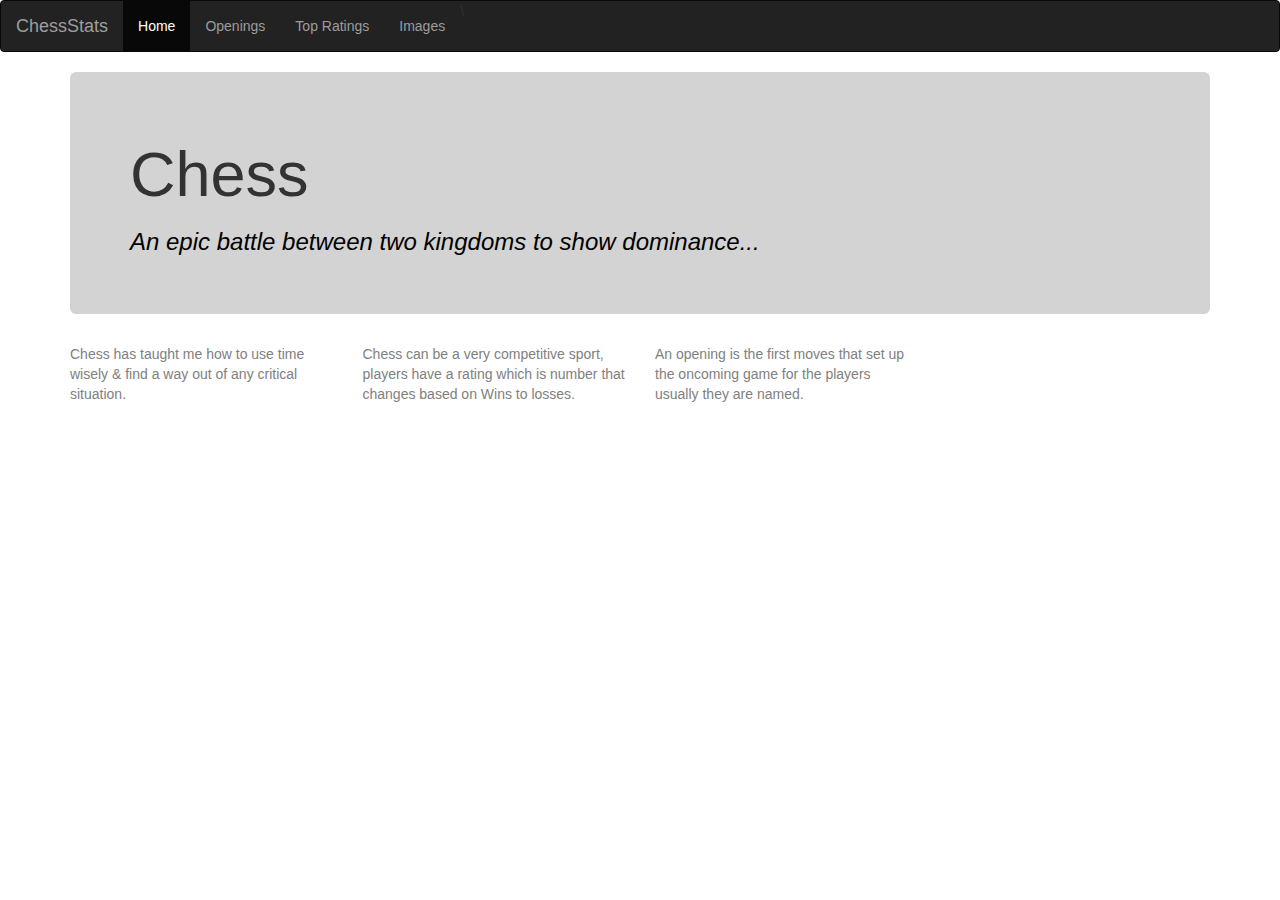
==== commit 71df8085: "Added a picture page with a 3X3 table that has interchangeable images and uses javascript and jQuery" ====
--- a/index.html
+++ b/index.html
@@ -1,5 +1,5 @@
 <!DOCTYPE html>
-<html lang="en">
+<html>
 <head>
     <title>ChessStats</title>
     <meta charset="utf-8">
@@ -21,7 +21,8 @@
             <ul class="nav navbar-nav">
                 <li class="active"><a href="index.html">Home</a></li>
                 <li><a href="index2.html">Openings</a></li>
-                <li><a href="index3.html">Top Ratings</a></li>
+                <li><a href="index3.html">Top Ratings</a></li>\
+                <li><a href="pics.html">Images</a></li>
             </ul>
         </div>
     </div>
--- a/styleSheet.css
+++ b/styleSheet.css
@@ -1,5 +1,5 @@
 body	{
-    background-color: grey
+    background-color: grey;
 }
 p,li,a 	{
     color:grey;
